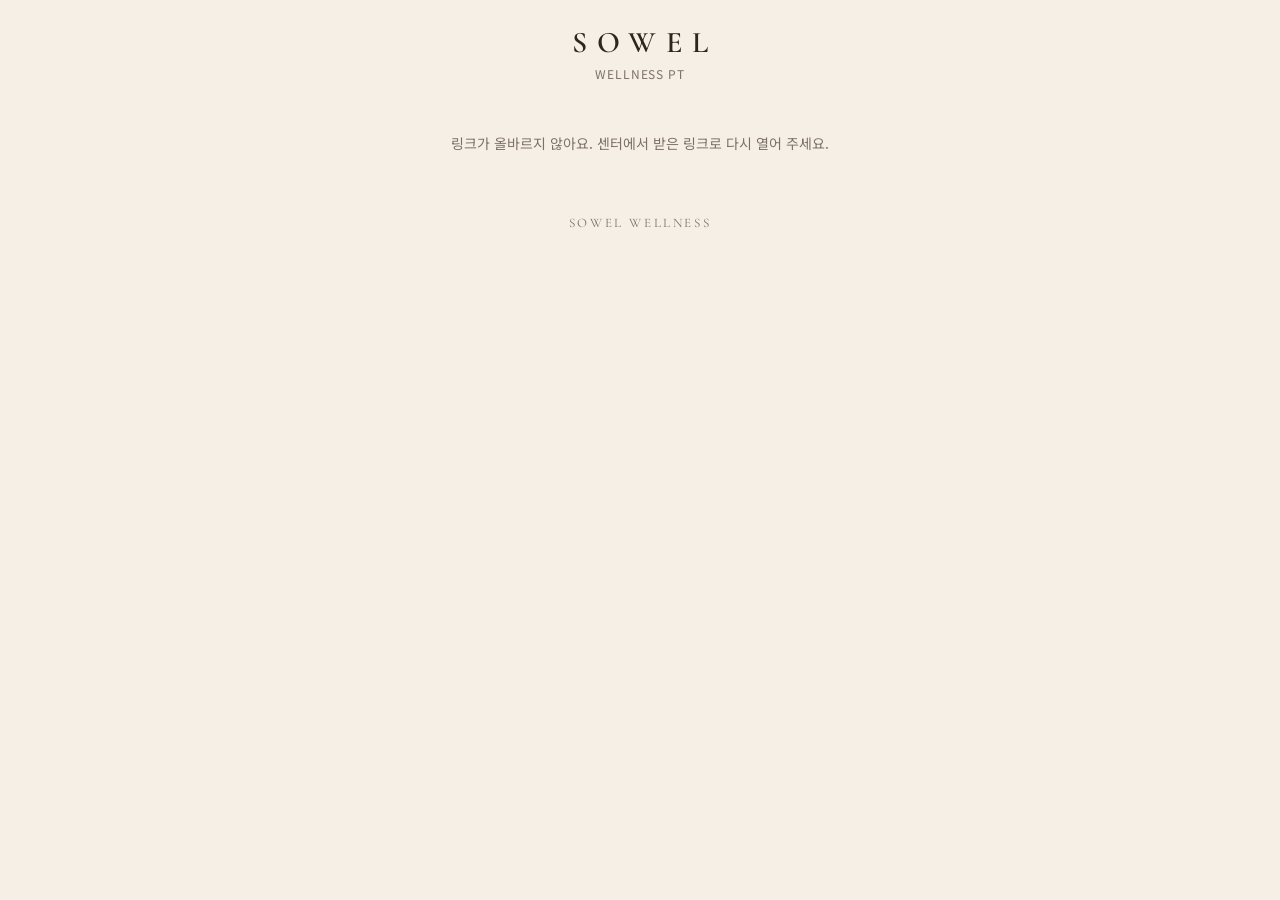
==== member.html @ 84bacce5 "Add files via upload" ====
<!doctype html>
<html lang="ko">
<head>
<meta charset="utf-8">
<meta name="viewport" content="width=device-width,initial-scale=1,viewport-fit=cover">
<meta name="theme-color" content="#F5EFE6">
<meta name="sowel-version" content="0.12.0">
<meta name="robots" content="noindex,nofollow">
<title>나의 수업일지 · SOWEL</title>
<link rel="preconnect" href="https://fonts.googleapis.com">
<link href="https://fonts.googleapis.com/css2?family=Cormorant+Garamond:wght@500;600&family=Noto+Sans+KR:wght@400;500;700&display=swap" rel="stylesheet">
<script src="config.js"></script>
<script>
/* ───── 자동 업데이트: 올라온 파일의 버전이 다르면 같은 주소로 새로 열기 ───── */
var SOWEL_UPD = (function () {
  var me = (document.querySelector('meta[name="sowel-version"]') || {}).content || '';
  function fresh() {
    return fetch(location.pathname + '?check=' + Date.now(), { cache: 'no-store' })
      .then(function (r) { return r.ok ? r.text() : ''; })
      .then(function (t) { var m = /name="sowel-version" content="([^"]+)"/.exec(t); return m ? m[1] : ''; })
      .catch(function () { return ''; });
  }
  function reloadTo(v) {
    var u = new URL(location.href);
    if (u.searchParams.get('u') === v) return false;   // 이미 시도함 → 반복 방지
    u.searchParams.set('u', v);
    u.searchParams.delete('v');
    location.replace(u.toString());
    return true;
  }
  /** busy(): 지금 바꾸면 안 되는 상황이면 true → onWait(v) 호출 */
  function watch(busy, onWait) {
    var last = 0;
    function check() {
      if (Date.now() - last < 60000) return;
      last = Date.now();
      fresh().then(function (v) {
        if (!v || v === me) return;
        if (busy && busy()) { if (onWait) onWait(v); return; }
        reloadTo(v);
      });
    }
    check();
    document.addEventListener('visibilitychange', function () { if (document.visibilityState === 'visible') check(); });
    window.addEventListener('focus', check);
  }
  return { version: me, watch: watch, reloadTo: reloadTo };
})();
</script>
<style>
  :root{
    --brown:#2C2620; --terra:#E8601A; --cream:#F5EFE6; --card:#FFFDF9;
    --line:#E6DCCD; --muted:#7D7166; --soft:#EFE6D8;
  }
  *{box-sizing:border-box}
  html,body{margin:0}
  body{background:var(--cream);color:var(--brown);font-family:'Noto Sans KR',system-ui,-apple-system,sans-serif;
       -webkit-font-smoothing:antialiased;line-height:1.65}
  .wrap{max-width:560px;margin:0 auto;padding:28px 16px 56px}
  .brand{text-align:center}
  .mark{font-family:'Cormorant Garamond',serif;font-weight:600;font-size:30px;letter-spacing:.32em;padding-left:.32em;line-height:1}
  .center{font-size:12px;color:var(--muted);letter-spacing:.08em;margin-top:6px}
  .hero{margin-top:28px;padding:22px 20px;border-radius:20px;background:var(--brown);color:var(--cream)}
  .eyebrow{font-family:'Cormorant Garamond',serif;font-size:14px;letter-spacing:.24em;color:#E9B48F;margin:0}
  .hero h1{font-size:22px;margin:6px 0 0;font-weight:700;letter-spacing:-.3px}
  .stats{display:flex;flex-wrap:wrap;gap:12px 18px;margin-top:16px}
  .stat span{display:block;font-size:12px;color:#CBBFB0;margin-bottom:2px}
  .stat b{display:block;font-size:22px;font-weight:700;color:#fff;line-height:1.2}
  #validStat b{font-size:16px;line-height:1.5}
  #validStat b small{font-size:13px;font-weight:700;margin-left:2px}
  .state{white-space:pre-line;text-align:center;color:var(--muted);font-size:14px;padding:48px 8px}
  .spin{display:inline-block;width:16px;height:16px;border:2px solid var(--line);border-top-color:var(--terra);
        border-radius:50%;animation:sp .8s linear infinite;vertical-align:-3px;margin-right:8px}
  @keyframes sp{to{transform:rotate(360deg)}}
  .sec{font-size:13px;font-weight:700;color:var(--muted);margin:28px 4px 10px;letter-spacing:.02em}
  .card{background:var(--card);border:1px solid var(--line);border-radius:16px;margin-top:10px;overflow:hidden}
  .card.latest{border-color:var(--terra);box-shadow:0 6px 20px rgba(44,38,32,.06)}
  .head{display:flex;align-items:center;justify-content:space-between;gap:10px;padding:14px 16px}
  .date{font-weight:700;font-size:16px}
  .new{font-size:11px;font-weight:700;color:#fff;background:var(--terra);border-radius:99px;padding:2px 8px;margin-left:6px;vertical-align:2px}
  .chip{font-size:12px;color:var(--muted);background:var(--soft);border-radius:99px;padding:3px 10px;white-space:nowrap}
  .body{padding:0 16px 16px;white-space:pre-wrap;word-break:keep-all;overflow-wrap:anywhere;font-size:15px}
  .latest .body{border-top:1px solid var(--soft);padding-top:14px}
  details.card>summary{list-style:none;cursor:pointer}
  details.card>summary::-webkit-details-marker{display:none}
  details.card .head{padding-bottom:4px}
  .preview{padding:0 16px 14px;font-size:13px;color:var(--muted);white-space:nowrap;overflow:hidden;text-overflow:ellipsis}
  details[open] .preview{display:none}
  details[open] .body{border-top:1px solid var(--soft);padding-top:14px}
  .tip{text-align:center;font-size:12px;color:var(--muted);margin-top:32px}
  .foot{text-align:center;font-family:'Cormorant Garamond',serif;letter-spacing:.2em;font-size:13px;color:var(--muted);margin-top:10px}
  .hidden{display:none !important}
  /* 다음 수업 */
  .next{margin-top:12px;background:var(--card);border:1px solid var(--line);border-radius:18px;padding:16px 18px;display:flex;gap:14px;align-items:center}
  .dday{flex:0 0 auto;width:64px;height:64px;border-radius:16px;background:var(--terra);color:#fff;display:flex;flex-direction:column;align-items:center;justify-content:center;line-height:1.1}
  .dday b{font-size:20px}
  .dday span{font-size:11px;opacity:.9}
  .next .info{min-width:0}
  .next .lbl{font-size:12px;color:var(--muted);font-weight:500}
  .next .when{font-size:18px;font-weight:700;letter-spacing:-.2px}
  .next .who2{font-size:13px;color:var(--muted)}
  .next .more{font-size:12px;color:var(--muted);margin-top:4px}
  /* 부위별 기록 */
  .chips{display:flex;gap:6px;overflow-x:auto;padding:2px 2px 8px;-webkit-overflow-scrolling:touch;scrollbar-width:none}
  .chips::-webkit-scrollbar{display:none}
  .pchip{flex:0 0 auto;border:1px solid var(--line);background:var(--card);color:var(--brown);border-radius:99px;padding:7px 13px;font:inherit;font-size:14px;cursor:pointer}
  .pchip b{font-weight:700;margin-left:4px;color:var(--terra)}
  .pchip.on{background:var(--brown);border-color:var(--brown);color:#fff}
  .pchip.on b{color:#E9B48F}
  .exlist{background:var(--card);border:1px solid var(--line);border-radius:16px;overflow:hidden}
  .ex{border-top:1px solid var(--soft)}
  .ex:first-child{border-top:0}
  .ex>summary{list-style:none;cursor:pointer;padding:12px 16px;display:flex;gap:10px;align-items:baseline}
  .ex>summary::-webkit-details-marker{display:none}
  .ex .nm{font-weight:700;font-size:15px;flex:1;min-width:0}
  .ex .ct{font-size:12px;color:var(--muted);white-space:nowrap}
  .ex .last{display:block;font-size:13px;color:var(--muted);font-weight:400;margin-top:2px}
  .ex .tag{font-size:11px;color:var(--muted);background:var(--soft);border-radius:99px;padding:1px 7px;margin-left:6px;font-weight:500;vertical-align:1px}
  .hist{padding:0 16px 12px;font-size:13px}
  .hist div{display:flex;gap:10px;padding:3px 0;border-top:1px dashed var(--soft)}
  .hist div:first-child{border-top:0}
  .hist span:first-child{color:var(--muted);flex:0 0 auto;width:62px}
  .stat.low b{color:#FF7A6E}
  .leftnote{margin-top:12px;font-size:14px;font-weight:700;color:#FF7A6E;white-space:pre-line;border-top:1px solid rgba(255,255,255,.12);padding-top:10px}
  .leftnote p{margin:0}
  .leftnote p+p{margin-top:8px}
  /* 숙제 */
  .hw{background:var(--card);border:1px solid var(--line);border-radius:18px;padding:14px 16px 6px}
  .hw .sub2{font-size:12px;color:var(--muted);margin:0 0 6px}
  .hwi{display:flex;gap:12px;align-items:center;padding:10px 0;border-top:1px solid var(--soft)}
  .hwi:first-of-type{border-top:0}
  .hwi .tx{flex:1;min-width:0;font-size:15px;word-break:keep-all;overflow-wrap:anywhere}
  .dots{display:flex;gap:4px;margin-top:6px;flex-wrap:wrap}
  .dot{width:16px;height:16px;border-radius:50%;border:1.5px solid var(--line);background:transparent;font-size:9px;line-height:13px;text-align:center;color:var(--muted)}
  .dot.on{background:var(--terra);border-color:var(--terra);color:#fff}
  .dot.today{border-color:var(--brown)}
  .hwbtn{flex:0 0 auto;border:1.5px solid var(--terra);background:transparent;color:var(--terra);border-radius:99px;padding:8px 12px;font:inherit;font-size:13px;font-weight:700;cursor:pointer;min-height:40px}
  .hwbtn.on{background:var(--terra);color:#fff}
  .hwbtn:disabled{opacity:.6}
  .hwmsg{font-size:12px;color:#B3261E;min-height:0;padding-bottom:6px}
  /* 무게 변화 */
  .wbox{background:var(--card);border:1px solid var(--line);border-radius:16px;padding:12px 12px 8px;position:relative}
  .wsum{font-size:13px;color:var(--muted);margin:2px 4px 6px}
  .wsum b{color:var(--brown)}
  .wbox svg{display:block;width:100%;height:auto;overflow:visible}
  .wtip{position:absolute;pointer-events:none;background:var(--brown);color:#fff;font-size:12px;border-radius:8px;padding:4px 8px;white-space:nowrap;transform:translate(-50%,-120%)}
</style>
</head>
<body>
<main class="wrap">
  <div class="brand">
    <div class="mark">SOWEL</div>
    <div class="center" id="center">WELLNESS PT</div>
  </div>

  <section class="hero hidden" id="hero">
    <p class="eyebrow">MY SESSION LOG</p>
    <h1 id="title">나의 수업일지</h1>
    <div class="stats">
      <div class="stat"><span>기록된 수업</span><b id="count">0</b></div>
      <div class="stat"><span>첫 기록</span><b id="since">-</b></div>
      <div class="stat hidden" id="trainerStat"><span>담당 선생님</span><b id="trainer">-</b></div>
      <div class="stat hidden" id="leftStat"><span id="leftLbl">남은 수업</span><b id="left">-</b></div>
      <div class="stat hidden" id="validStat"><span>유효기간</span><b id="valid">-</b></div>
    </div>
    <div class="leftnote hidden" id="leftNote"></div>
  </section>

  <section class="next hidden" id="next">
    <div class="dday" id="dday"><b>D-1</b><span>다음 수업</span></div>
    <div class="info">
      <div class="lbl">다음 수업</div>
      <div class="when" id="nextWhen"></div>
      <div class="who2" id="nextWho"></div>
      <div class="more" id="nextMore"></div>
    </div>
  </section>

  <div id="hwWrap" class="hidden"><div class="sec">이번 숙제</div><section class="hw" id="hwBox"></section></div>

  <div class="state" id="state"><span class="spin"></span>수업일지를 불러오는 중이에요…</div>
  <div id="list"></div>

  <p class="tip hidden" id="tip">이 페이지를 홈 화면에 추가해 두면 앱처럼 바로 열 수 있어요.</p>
  <div class="foot">SOWEL WELLNESS</div>
</main>

<script>
(function () {
  var $ = function (id) { return document.getElementById(id); };
  var DAYS = ['일', '월', '화', '수', '목', '금', '토'];

  function parseDate(s) {
    var m = /^(\d{4})-(\d{2})-(\d{2})/.exec(s || '');
    return m ? new Date(+m[1], +m[2] - 1, +m[3]) : null;
  }
  function label(s) {
    var d = parseDate(s);
    return d ? (d.getMonth() + 1) + '월 ' + d.getDate() + '일 (' + DAYS[d.getDay()] + ')' : (s || '');
  }
  function shortDate(s) {
    var d = parseDate(s);
    return d ? String(d.getFullYear()).slice(2) + '.' + (d.getMonth() + 1) + '.' + d.getDate() : '-';
  }
  /** 저장된 일지 첫 줄(📋 오늘의 수업일지 · 날짜)은 카드 머리에 있으니 뺌 */
  function bodyText(t) {
    var lines = String(t || '').split('\n');
    if (lines[0] && lines[0].indexOf('📋') === 0) lines.shift();
    while (lines.length && !lines[0].trim()) lines.shift();
    return lines.join('\n');
  }
  function preview(t) {
    var lines = bodyText(t).split('\n');
    var ex = lines.filter(function (l) { return /^- /.test(l); }).map(function (l) { return l.slice(2).split(/\s\d/)[0]; });
    if (ex.length) return ex.slice(0, 4).join(' · ') + (ex.length > 4 ? ' 외 ' + (ex.length - 4) + '개' : '');
    for (var i = 0; i < lines.length; i++) if (lines[i].trim() && !/^[💪👍🏠➡📝🌿]/u.test(lines[i])) return lines[i];
    return '';
  }
  function el(tag, cls, text) {
    var e = document.createElement(tag);
    if (cls) e.className = cls;
    if (text !== undefined) e.textContent = text;
    return e;
  }
  function head(log, isNew) {
    var h = el('div', 'head');
    var d = el('div', 'date', label(log.date));
    if (isNew) d.appendChild(el('span', 'new', 'NEW'));
    h.appendChild(d);
    if (log.trainer) h.appendChild(el('span', 'chip', log.trainer + ' 선생님'));
    return h;
  }
  // ───── 다음 수업 ─────
  function hm(d) {
    var h = d.getHours(), m = d.getMinutes();
    return (h < 12 ? '오전 ' : '오후 ') + ((h % 12) || 12) + ':' + ('0' + m).slice(-2);
  }
  function md(d) { return (d.getMonth() + 1) + '월 ' + d.getDate() + '일 (' + DAYS[d.getDay()] + ')'; }
  /** 일정 탭 형식 {date:'2026-11-03', start:'19:00', min:50} → 시작·끝 시각 */
  function toTimes(n) {
    var d = parseDate(n.date); if (!d) return null;
    var p = String(n.start || '').split(':');
    var a = new Date(d.getFullYear(), d.getMonth(), d.getDate(), +p[0] || 0, +p[1] || 0);
    return { a: a, z: new Date(a.getTime() + (Number(n.min) || 60) * 60000), trainer: n.trainer };
  }
  function renderNext(next) {
    next = (next || []).map(toTimes).filter(function (n) { return n && n.z.getTime() > Date.now(); });
    if (!next.length) return;
    var a = next[0].a, z = next[0].z;
    var today = new Date(); today.setHours(0, 0, 0, 0);
    var day0 = new Date(a); day0.setHours(0, 0, 0, 0);
    var diff = Math.round((day0 - today) / 86400000);
    $('dday').innerHTML = '';
    $('dday').appendChild(el('b', '', diff <= 0 ? '오늘' : diff === 1 ? '내일' : 'D-' + diff));
    $('dday').appendChild(el('span', '', a.getHours() < 12 ? '오전' : '오후'));
    $('nextWhen').textContent = md(a) + ' ' + hm(a) + ' – ' + hm(z).replace(/^오[전후] /, '');
    $('nextWho').textContent = next[0].trainer ? next[0].trainer + ' 선생님' : '';
    $('nextMore').textContent = next.length > 1 ? '그다음: ' + next.slice(1).map(function (n) {
      var d = n.a; return (d.getMonth() + 1) + '/' + d.getDate() + '(' + DAYS[d.getDay()] + ') ' + hm(d);
    }).join(' · ') : '';
    $('next').classList.remove('hidden');
  }

  // ───── 부위별 운동 기록 ─────
  var PARTS = ['하체', '가슴', '등', '어깨', '팔', '코어', '전신', '유산소', '가동성·스트레칭', '기타'];
  /** 예전 일지(부위 정보 없음)는 운동 이름으로 부위 추정 */
  var GUESS = [
    ['하체', /레그\s?컬|레그\s?익스텐션|햄스트링\s?컬|노르딕|힙\s?쓰러스트|힙\s?어브덕|힙\s?어덕/],
    ['가동성·스트레칭', /스트레칭|오픈북|폼\s?롤|가동성|모빌리티|요가|캣\s?카우|월\s?슬라이드|90.?90|흉추|햄스트링\s?스트레칭/],
    ['유산소', /러닝|런닝|트레드밀|사이클|자전거|로잉|일립티컬|스텝밀|줄넘기|걷기|인터벌/],
    ['코어', /플랭크|데드\s?버그|크런치|버드\s?독|싯업|레그\s?레이즈|할로우|팔로프|러시안|복근|코어|사이드\s?브릿지/],
    ['전신', /버피|스윙|클린|스내치|스러스터|터키시|파머스|캐리|마운틴\s?클라이머/],
    ['어깨', /숄더|레터럴|프론트\s?레이즈|페이스\s?풀|밀리터리|오버헤드\s?프레스|아놀드|리어\s?델트/],
    ['팔', /컬|트라이셉|삼두|이두|킥백|딥스|해머/],
    ['가슴', /벤치|푸시\s?업|푸쉬\s?업|체스트|플라이|펙덱|가슴/],
    ['등', /풀\s?업|친\s?업|랫\s?풀|로우|풀\s?다운|백\s?익스텐션|등/],
    ['하체', /스쿼트|런지|데드|힙|브릿지|레그|카프|스텝\s?업|굿모닝|글루트|하체|스플릿|쓰러스트|와이드|고블릿|박스\s?점프/]
  ];
  function guessPart(name) {
    for (var i = 0; i < GUESS.length; i++) if (GUESS[i][1].test(name)) return GUESS[i][0];
    return '기타';
  }
  /** 일지 글의 '💪 오늘 한 운동'에서 운동 줄을 뽑음 ([부위] 묶음이 있으면 그대로 씀) */
  function exFromText(t) {
    var out = [], inEx = false, part = '';
    String(t || '').split('\n').forEach(function (l) {
      l = l.trim();
      if (/^💪/u.test(l)) { inEx = true; return; }
      if (!inEx) return;
      if (/^[👍🏠➡📝🌿]/u.test(l)) { inEx = false; return; }
      var hd = /^\[(.+)\]$/.exec(l);
      if (hd) { part = PARTS.indexOf(hd[1]) >= 0 ? hd[1] : ''; return; }
      if (!/^- /.test(l)) return;
      l = l.slice(2).trim();
      var m = /^(.*?)\s+((?:\d|약|맨몸|양쪽|한쪽|좌우).*)$/.exec(l);
      var n = (m ? m[1] : l).trim(), d = m ? m[2].trim() : '';
      if (n) out.push({ n: n, d: d, p: part || guessPart(n) });
    });
    return out;
  }
  function buildParts(logs) {
    var parts = {};
    logs.slice().reverse().forEach(function (log) {          // 오래된 것부터
      var ex = (log.ex && log.ex.length) ? log.ex : exFromText(log.text);
      ex.forEach(function (e) {
        var p = PARTS.indexOf(e.p) >= 0 ? e.p : '기타';
        var key = String(e.n).replace(/\s+/g, '');
        var P = parts[p] || (parts[p] = { name: p, items: {}, count: 0 });
        var it = P.items[key] || (P.items[key] = { name: e.n, hist: [] });
        it.name = e.n;
        it.hist.unshift({ date: log.date, d: e.d || '' });   // 최신이 앞
        P.count++;
      });
    });
    return Object.keys(parts).map(function (k) {
      var P = parts[k];
      P.list = Object.keys(P.items).map(function (x) { return P.items[x]; })
        .sort(function (a, b) { return a.hist[0].date < b.hist[0].date ? 1 : a.hist[0].date > b.hist[0].date ? -1 : b.hist.length - a.hist.length; });
      return P;
    }).sort(function (a, b) { return b.count - a.count || PARTS.indexOf(a.name) - PARTS.indexOf(b.name); });
  }
  function md2(s) { var d = parseDate(s); return d ? (d.getMonth() + 1) + '/' + d.getDate() : s; }
  function renderParts(container, logs) {
    var parts = buildParts(logs);
    if (!parts.length) return;
    container.appendChild(el('div', 'sec', '부위별 운동 기록'));
    var chips = el('div', 'chips'); container.appendChild(chips);
    var box = el('div', 'exlist'); container.appendChild(box);
    var total = parts.reduce(function (s2, P) { return s2 + P.list.length; }, 0);
    function show(sel) {
      Array.prototype.forEach.call(chips.children, function (c) { c.classList.toggle('on', c.dataset.p === sel); });
      box.innerHTML = '';
      var items = [];
      parts.forEach(function (P) { if (sel === '' || P.name === sel) P.list.forEach(function (it) { items.push({ it: it, part: P.name }); }); });
      if (sel === '') items.sort(function (a, b) { return a.it.hist[0].date < b.it.hist[0].date ? 1 : a.it.hist[0].date > b.it.hist[0].date ? -1 : 0; });
      items.forEach(function (x) {
        var it = x.it, row = el('details', 'ex');
        var sm = el('summary');
        var nm = el('div', 'nm', it.name);
        if (sel === '') nm.appendChild(el('span', 'tag', x.part));
        nm.appendChild(el('span', 'last', '최근 ' + md2(it.hist[0].date) + (it.hist[0].d ? ' · ' + it.hist[0].d : '')));
        sm.appendChild(nm);
        sm.appendChild(el('span', 'ct', it.hist.length + '회'));
        row.appendChild(sm);
        var h = el('div', 'hist');
        it.hist.slice(0, 10).forEach(function (r) {
          var line = el('div'); line.appendChild(el('span', '', md2(r.date))); line.appendChild(el('span', '', r.d || '기록 없음')); h.appendChild(line);
        });
        if (it.hist.length > 10) h.appendChild(el('div', '', '… 외 ' + (it.hist.length - 10) + '번'));
        row.appendChild(h);
        box.appendChild(row);
      });
    }
    var all = el('button', 'pchip', '전체'); all.dataset.p = ''; all.appendChild(el('b', '', String(total))); chips.appendChild(all);
    all.onclick = function () { show(''); };
    parts.forEach(function (P) {
      var c = el('button', 'pchip', P.name); c.dataset.p = P.name; c.appendChild(el('b', '', String(P.list.length)));
      c.onclick = function () { show(P.name); };
      chips.appendChild(c);
    });
    show(parts[0].name);
  }

  // ───── 남은 수업 ─────
  function addNote(text) {
    $('leftNote').appendChild(el('p', '', text));
    $('leftNote').classList.remove('hidden');
  }
  function renderLeft(ses) {
    if (!ses) return;
    var left = ses.left;
    $('left').textContent = left <= 0 ? '0회' : left + '회';
    $('leftLbl').textContent = ses.lastN ? '남은 수업 (' + ses.lastN + '회 중)' : '남은 수업';
    $('leftStat').classList.toggle('low', left <= 3);
    $('leftStat').classList.remove('hidden');
    if (left <= 3) {
      addNote(left <= 0 ? '등록한 수업을 모두 마쳤어요.\n이어서 하실 때는 담당 선생님께 말씀해 주세요.'
        : '남은 수업이 ' + left + '회예요.\n이어서 하실 계획이면 담당 선생님께 편하게 말씀해 주세요.');
    }
  }
  /** 유효기간: 2026.11.05까지 (D-4) */
  function renderValid(v) {
    if (!v || !v.until) return;
    var d = parseDate(v.until); if (!d) return;
    var today = new Date(); today.setHours(0, 0, 0, 0);
    var diff = Math.round((d - today) / 86400000);
    var ymd = d.getFullYear() + '.' + ('0' + (d.getMonth() + 1)).slice(-2) + '.' + ('0' + d.getDate()).slice(-2);
    var b = $('valid'); b.innerHTML = '';
    if (diff < 0) {
      b.textContent = ymd + ' 만료';
    } else {
      b.appendChild(document.createTextNode(ymd + '까지'));
      b.appendChild(el('small', '', '(' + (diff === 0 ? 'D-DAY' : 'D-' + diff) + ')'));
    }
    $('validStat').classList.toggle('low', diff <= 14);
    $('validStat').classList.remove('hidden');
    if (diff < 0) addNote('유효기간이 ' + ymd + '에 끝났어요.\n이어서 하실 때는 담당 선생님께 말씀해 주세요.');
    else if (diff <= 14) addNote('유효기간이 ' + ymd + '까지예요 (' + (diff === 0 ? '오늘까지' : 'D-' + diff) + ').\n남은 수업은 기간 안에 이용해 주세요.');
  }

  // ───── 숙제 체크 ─────
  var HW = null, hwBusy = false;
  function addDay(y, n) { var d = parseDate(y); d.setDate(d.getDate() + n); return d.getFullYear() + '-' + ('0' + (d.getMonth() + 1)).slice(-2) + '-' + ('0' + d.getDate()).slice(-2); }
  function renderHw(hw) {
    HW = hw;
    var box = $('hwBox');
    if (!hw || !hw.items || !hw.items.length) { $('hwWrap').classList.add('hidden'); return; }
    box.innerHTML = '';
    var d0 = parseDate(hw.date);
    box.appendChild(el('p', 'sub2', (d0 ? (d0.getMonth() + 1) + '월 ' + d0.getDate() + '일 수업 숙제예요. 한 날은 눌러서 체크해 주세요. 선생님도 같이 봐요.' : '')));
    var n = Math.min(hw.days, 7), first = addDay(hw.today, -(n - 1));
    hw.items.forEach(function (it, i) {
      var row = el('div', 'hwi'), left = el('div', 'tx');
      left.appendChild(document.createTextNode(it.t));
      var dots = el('div', 'dots');
      if (hw.days > 7) dots.appendChild(el('span', 'dot', '…')).style.border = '0';   // 그 전 날들은 줄임
      for (var k = 0; k < n; k++) {
        var y = addDay(first, k), dd = parseDate(y);
        var dot = el('span', 'dot' + (it.done.indexOf(y) >= 0 ? ' on' : '') + (y === hw.today ? ' today' : ''), String(dd.getDate()));
        dot.title = (dd.getMonth() + 1) + '/' + dd.getDate() + (it.done.indexOf(y) >= 0 ? ' 했어요' : '');
        dots.appendChild(dot);
      }
      left.appendChild(dots);
      row.appendChild(left);
      var on = it.done.indexOf(hw.today) >= 0;
      var b = el('button', 'hwbtn' + (on ? ' on' : ''), on ? '했어요 ✓' : '오늘 했어요');
      b.setAttribute('aria-pressed', on ? 'true' : 'false');
      b.onclick = function () { toggleHw(i, !on); };
      row.appendChild(b);
      box.appendChild(row);
    });
    box.appendChild(el('div', 'hwmsg', ''));
    $('hwWrap').classList.remove('hidden');
  }
  function toggleHw(i, on) {
    if (hwBusy || !HW) return;
    hwBusy = true;
    var prev = JSON.parse(JSON.stringify(HW));
    var it = HW.items[i];                                   // 누르는 즉시 표시
    if (on) { if (it.done.indexOf(HW.today) < 0) it.done.push(HW.today); }
    else it.done = it.done.filter(function (d) { return d !== HW.today; });
    renderHw(HW);
    fetch(API, { method: 'POST', headers: { 'Content-Type': 'text/plain;charset=utf-8' },
                 body: JSON.stringify({ action: 'hw', c: code, log: HW.log, i: i, on: on }) })
      .then(readJson)
      .then(function (j) {
        hwBusy = false;
        if (j.ok && j.hw) return renderHw(j.hw);
        renderHw(j.hw || prev);
        var m = $('hwBox').querySelector('.hwmsg'); if (m) m.textContent = j.error || '저장하지 못했어요. 다시 눌러 주세요.';
      })
      .catch(function () {
        hwBusy = false; renderHw(prev);
        var m = $('hwBox').querySelector('.hwmsg'); if (m) m.textContent = '인터넷 연결이 불안정해요. 잠시 후 다시 눌러 주세요.';
      });
  }

  // ───── 무게 변화 ─────
  function kgOf(d) {
    var m = String(d || '').match(/(\d+(?:\.\d+)?)\s*(?:kg|킬로|키로)/gi);
    if (!m) return null;
    return Math.max.apply(null, m.map(function (x) { return parseFloat(x); }));
  }
  function buildWeights(logs) {
    var by = {};
    logs.slice().reverse().forEach(function (log) {
      var ex = (log.ex && log.ex.length) ? log.ex : exFromText(log.text);
      ex.forEach(function (e, idx) {
        var kg = kgOf(e.d); if (kg === null || !(kg > 0)) return;
        var key = String(e.n).replace(/\s+/g, '');
        var it = by[key] || (by[key] = { name: e.n, pts: {} });
        it.name = e.n; it.order = idx;
        it.pts[log.date] = Math.max(it.pts[log.date] || 0, kg);
      });
    });
    return Object.keys(by).map(function (k) {
      var it = by[k];
      return { name: it.name, order: it.order, pts: Object.keys(it.pts).sort().map(function (d) { return { d: d, v: it.pts[d] }; }) };
    }).filter(function (x) { return x.pts.length >= 2; })
      .sort(function (a, b) {
        var la = a.pts[a.pts.length - 1].d, lb = b.pts[b.pts.length - 1].d;
        return b.pts.length - a.pts.length || (la < lb ? 1 : la > lb ? -1 : a.order - b.order);
      });
  }
  function fmtKg(v) { return (Math.round(v * 10) / 10) + 'kg'; }
  function niceStep(span) { var r = span / 3, p = Math.pow(10, Math.floor(Math.log10(r))), f = r / p; return (f <= 1 ? 1 : f <= 2 ? 2 : f <= 2.5 ? 2.5 : f <= 5 ? 5 : 10) * p; }
  function drawWeight(box, w) {
    var NS = 'http://www.w3.org/2000/svg';
    function sv(tag, at) { var e = document.createElementNS(NS, tag); for (var k in at) e.setAttribute(k, at[k]); return e; }
    box.innerHTML = '';
    var pts = w.pts.slice(-20), a = pts[0], z = pts[pts.length - 1];
    var diff = z.v - a.v;
    var sum = el('div', 'wsum');
    sum.innerHTML = '';
    sum.appendChild(document.createTextNode('처음 ' + fmtKg(a.v) + ' → 최근 '));
    sum.appendChild(el('b', '', fmtKg(z.v)));
    sum.appendChild(document.createTextNode((diff ? ' (' + (diff > 0 ? '+' : '') + fmtKg(diff) + ')' : ' (그대로)') + ' · ' + w.pts.length + '번 기록'));
    box.appendChild(sum);
    var W = 320, H = 160, L = 38, R = 16, T = 22, B = 24;
    var t0 = parseDate(a.d).getTime(), t1 = parseDate(z.d).getTime();
    var lo = Math.min.apply(null, pts.map(function (p) { return p.v; })), hi = Math.max.apply(null, pts.map(function (p) { return p.v; }));
    if (hi === lo) { lo -= 5; hi += 5; }
    var st = niceStep(hi - lo); lo = Math.floor(lo / st) * st; hi = Math.ceil(hi / st) * st;
    lo = Math.max(0, lo);
    function X(p) { return L + (t1 === t0 ? (W - L - R) / 2 : (parseDate(p.d).getTime() - t0) / (t1 - t0) * (W - L - R)); }
    function Y(v) { return T + (1 - (v - lo) / (hi - lo)) * (H - T - B); }
    var svg = sv('svg', { viewBox: '0 0 ' + W + ' ' + H, role: 'img', 'aria-label': w.name + ' 무게 변화: ' + pts.map(function (p) { return md2(p.d) + ' ' + fmtKg(p.v); }).join(', ') });
    for (var g = lo; g <= hi + 1e-9; g += st) {
      svg.appendChild(sv('line', { x1: L, x2: W - R, y1: Y(g), y2: Y(g), stroke: '#EFE6D8', 'stroke-width': 1 }));
      var tl = sv('text', { x: L - 6, y: Y(g) + 3.5, 'text-anchor': 'end', 'font-size': 10, fill: '#7D7166' }); tl.textContent = Math.round(g * 10) / 10; svg.appendChild(tl);
    }
    [a, z].forEach(function (p, i) {
      var xl = sv('text', { x: X(p), y: H - 6, 'text-anchor': i ? 'end' : 'start', 'font-size': 10, fill: '#7D7166' }); xl.textContent = md2(p.d); svg.appendChild(xl);
    });
    svg.appendChild(sv('polyline', { points: pts.map(function (p) { return X(p) + ',' + Y(p.v); }).join(' '), fill: 'none', stroke: '#E8601A', 'stroke-width': 2, 'stroke-linejoin': 'round', 'stroke-linecap': 'round' }));
    var tip = el('div', 'wtip hidden');
    pts.forEach(function (p, i) {
      svg.appendChild(sv('circle', { cx: X(p), cy: Y(p.v), r: 4, fill: '#E8601A', stroke: '#FFFDF9', 'stroke-width': 2 }));
      var hit = sv('circle', { cx: X(p), cy: Y(p.v), r: 14, fill: 'transparent' });
      hit.style.cursor = 'pointer';
      function show() {
        tip.textContent = md2(p.d) + ' · ' + fmtKg(p.v);
        var rc = svg.getBoundingClientRect(), k = rc.width / W;
        tip.style.left = (svg.getBoundingClientRect().left - box.getBoundingClientRect().left + X(p) * k) + 'px';
        tip.style.top = (svg.getBoundingClientRect().top - box.getBoundingClientRect().top + Y(p.v) * k) + 'px';
        tip.classList.remove('hidden');
      }
      hit.addEventListener('mouseenter', show); hit.addEventListener('click', show);
      hit.addEventListener('mouseleave', function () { tip.classList.add('hidden'); });
      svg.appendChild(hit);
    });
    var lv = sv('text', { x: X(z), y: Y(z.v) - 9, 'text-anchor': 'end', 'font-size': 11, 'font-weight': 700, fill: '#2C2620' }); lv.textContent = fmtKg(z.v); svg.appendChild(lv);
    box.appendChild(svg);
    box.appendChild(tip);
  }
  function renderWeights(container, logs) {
    var list = buildWeights(logs).slice(0, 10);
    if (!list.length) return;
    container.appendChild(el('div', 'sec', '무게 변화'));
    var chips = el('div', 'chips'); container.appendChild(chips);
    var box = el('div', 'wbox'); container.appendChild(box);
    function show(i) {
      Array.prototype.forEach.call(chips.children, function (c, k) { c.classList.toggle('on', k === i); });
      drawWeight(box, list[i]);
    }
    list.forEach(function (w, i) { var c = el('button', 'pchip', w.name); c.onclick = function () { show(i); }; chips.appendChild(c); });
    show(0);
  }

  function fail(msg) {
    $('state').textContent = msg;
  }

  SOWEL_UPD.watch(null, null);
  var code = (new URLSearchParams(location.search).get('c') || '').trim().toLowerCase();
  var API = window.SOWEL_API;
  if (!code) return fail('링크가 올바르지 않아요. 센터에서 받은 링크로 다시 열어 주세요.');
  if (!API || !/^https:\/\//.test(API)) return fail('아직 준비 중인 페이지예요. 센터에 문의해 주세요.');

  /** 응답을 JSON으로 읽고, 아니면 무엇이 왔는지 남김 */
  function readJson(r) {
    return r.text().then(function (t) {
      try { return JSON.parse(t); }
      catch (e) {
        var hint = /<title>([^<]*)/i.exec(t);
        throw new Error('응답 형식 오류 ' + r.status + (hint ? ' · ' + hint[1].trim() : '') + ' · ' + t.slice(0, 60).replace(/\s+/g, ' '));
      }
    });
  }
  function viaGet() {
    return fetch(API + '?action=member&c=' + encodeURIComponent(code)).then(readJson);
  }
  function viaPost() {
    return fetch(API, { method: 'POST', headers: { 'Content-Type': 'text/plain;charset=utf-8' },
                        body: JSON.stringify({ action: 'member', c: code }) }).then(readJson);
  }
  function load() {
    var why = [];
    return viaGet().then(function (j) {
      if (j && j.ok === false && /알 수 없는 요청/.test(j.error || '')) throw new Error(j.error);
      return j;
    }).catch(function (e) {
      why.push('GET: ' + (e && e.message || e));
      return viaPost().then(function (j) {
        if (j && j.ok === false && /알 수 없는 요청/.test(j.error || '')) throw new Error('시트 코드가 예전 버전이에요 (' + j.error + ')');
        return j;
      });
    }).catch(function (e) {
      why.push('POST: ' + (e && e.message || e));
      var err = new Error('load'); err.why = why; throw err;
    });
  }
  function showWhy(lines) {
    var d = el('div', '', lines.join('\n'));
    d.style.cssText = 'font-size:11px;color:#9A8E82;margin-top:12px;white-space:pre-wrap;word-break:break-all;text-align:left';
    $('state').appendChild(d);
  }

  load()
    .then(function (j) {
      try { render(j); }
      catch (e) { fail('화면을 그리다가 문제가 생겼어요. 센터에 이 화면을 보여 주세요.'); showWhy(['화면 오류: ' + (e && e.message || e)]); }
    })
    .catch(function (e) {
      fail('수업일지를 불러오지 못했어요. 잠시 후 다시 열어 주세요.');
      showWhy(e && e.why ? e.why : [String(e && e.message || e)]);
    });

  function render(j) {
      if (!j.ok) return fail(j.error || '수업일지를 불러오지 못했어요.');
      document.title = j.name + '님의 수업일지 · SOWEL';
      if (j.center) $('center').textContent = j.center;
      $('title').textContent = j.name + '님의 수업일지';
      $('count').textContent = j.count;
      if (j.trainer) { $('trainer').textContent = j.trainer; $('trainerStat').classList.remove('hidden'); }
      var logs = j.logs || [];
      $('since').textContent = logs.length ? shortDate(logs[logs.length - 1].date) : '-';
      $('hero').classList.remove('hidden');
      $('tip').classList.remove('hidden');
      renderNext(j.next);
      renderLeft(j.sessions);
      renderValid(j.valid);
      renderHw(j.hw);

      if (!logs.length) return fail('아직 기록된 수업일지가 없어요.\n첫 수업 후에 이곳에 쌓여요 🌿');
      $('state').classList.add('hidden');

      var list = $('list');
      var weekAgo = Date.now() - 3 * 86400000;
      var first = logs[0];
      list.appendChild(el('div', 'sec', '가장 최근 수업'));
      var c = el('article', 'card latest');
      var fd = parseDate(first.date);
      c.appendChild(head(first, fd && fd.getTime() >= weekAgo));
      c.appendChild(el('div', 'body', bodyText(first.text)));
      list.appendChild(c);

      renderWeights(list, logs);
      renderParts(list, logs);

      if (logs.length > 1) {
        list.appendChild(el('div', 'sec', '지난 수업 (' + (logs.length - 1) + ')'));
        logs.slice(1).forEach(function (log) {
          var d = el('details', 'card');
          var s = el('summary');
          s.appendChild(head(log, false));
          var pv = preview(log.text);
          if (pv) s.appendChild(el('div', 'preview', pv));
          d.appendChild(s);
          d.appendChild(el('div', 'body', bodyText(log.text)));
          list.appendChild(d);
        });
      }
  }
})();
</script>
</body>
</html>
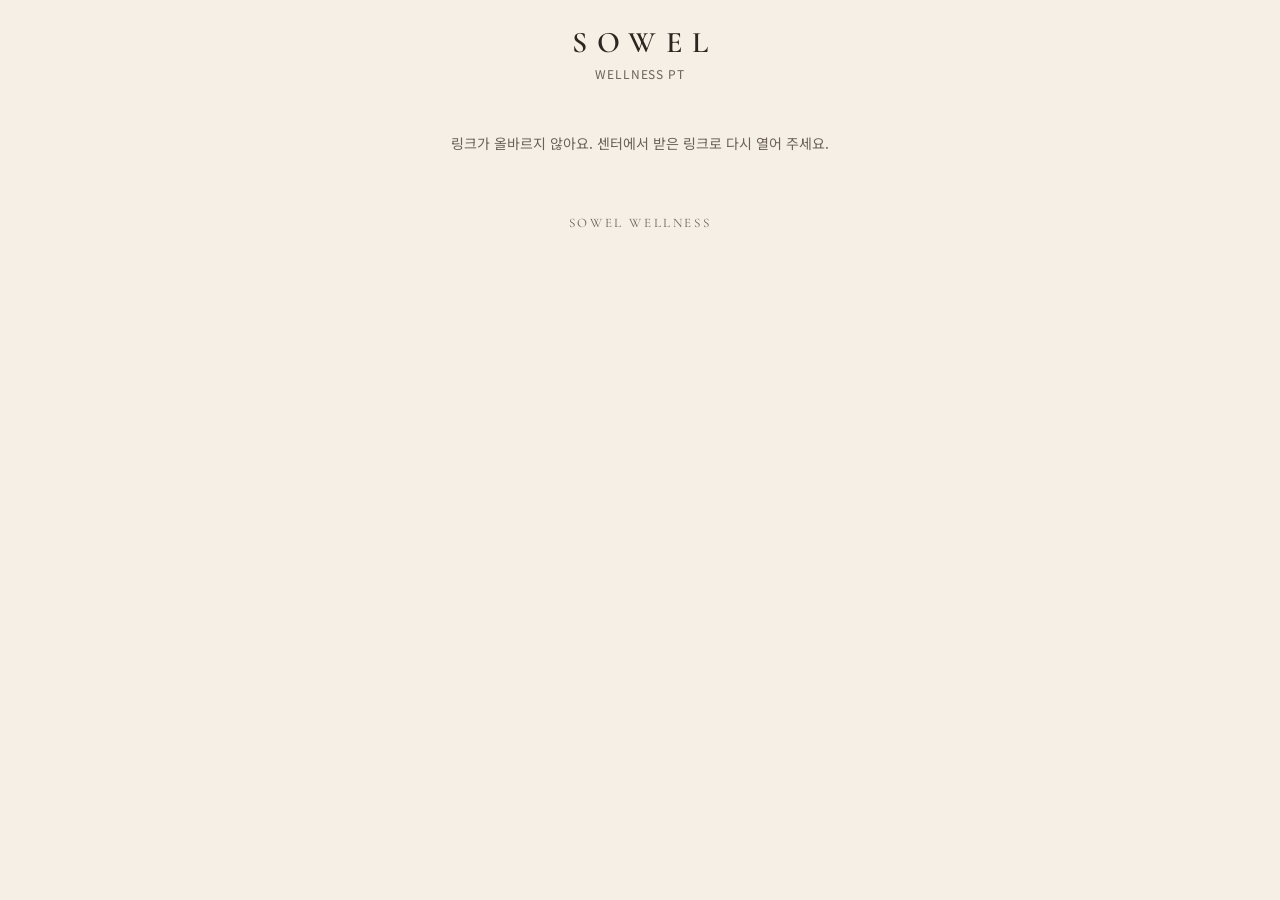
==== commit 10b3522e: "Add files via upload" ====
--- a/member.html
+++ b/member.html
@@ -4,9 +4,105 @@
 <meta charset="utf-8">
 <meta name="viewport" content="width=device-width,initial-scale=1,viewport-fit=cover">
 <meta name="theme-color" content="#F5EFE6">
-<meta name="sowel-version" content="0.12.0">
+<meta name="sowel-version" content="0.20.0">
 <meta name="robots" content="noindex,nofollow">
 <title>나의 수업일지 · SOWEL</title>
+<link rel="manifest" href="manifest-member.webmanifest">
+<link rel="apple-touch-icon" href="icon-member-180.png">
+<link rel="icon" type="image/png" sizes="192x192" href="icon-member-192.png">
+<meta name="apple-mobile-web-app-capable" content="yes">
+<meta name="mobile-web-app-capable" content="yes">
+<meta name="apple-mobile-web-app-title" content="소웰 웰니스">
+<meta name="apple-mobile-web-app-status-bar-style" content="default">
+<script>window.SOWEL_APP = 'member';</script>
+<script>
+/* ───── 푸시 알림 공통 (Firebase 메시징 — 누를 때만 불러옴) ───── */
+window.SOWEL_PUSH = (function () {
+  var FB = 'https://www.gstatic.com/firebasejs/10.14.1/', loading = null;
+  var ua = navigator.userAgent || '';
+  function standalone() { return (window.matchMedia && matchMedia('(display-mode: standalone)').matches) || navigator.standalone === true; }
+  function supported() { return 'serviceWorker' in navigator && 'PushManager' in window && 'Notification' in window; }
+  function iosNeedsInstall() { return /iPhone|iPad|iPod/i.test(ua) && !standalone(); }
+  function add(src) {
+    return new Promise(function (res, rej) {
+      var s = document.createElement('script'); s.src = src; s.async = true;
+      s.onload = res; s.onerror = function () { rej(new Error('알림 도구를 불러오지 못했어요. 인터넷을 확인해 주세요.')); };
+      document.head.appendChild(s);
+    });
+  }
+  function load() {
+    if (window.firebase && window.firebase.messaging) return Promise.resolve();
+    if (!loading) loading = add(FB + 'firebase-app-compat.js').then(function () { return add(FB + 'firebase-messaging-compat.js'); });
+    return loading;
+  }
+  /** 알림 토큰 받기. ask=true면 허용 창을 띄움(버튼을 누른 순간에만 불러야 함) */
+  function token(c, ask) {
+    if (!supported()) return Promise.reject(new Error(iosNeedsInstall() ? '아이폰은 홈 화면에 추가한 앱에서만 알림을 받을 수 있어요.' : '이 브라우저는 알림을 지원하지 않아요.'));
+    var perm = ask ? Notification.requestPermission() : Promise.resolve(Notification.permission);
+    return Promise.resolve(perm).then(function (p) {
+      if (p !== 'granted') {
+        if (!ask) return '';
+        throw new Error(p === 'denied' ? '알림이 꺼져 있어요. 폰 설정 → 알림에서 이 앱을 허용한 뒤 다시 눌러 주세요.' : '알림 허용을 눌러 주세요.');
+      }
+      return load().then(function () {
+        if (!window.firebase.apps.length) window.firebase.initializeApp(c.config);
+        return navigator.serviceWorker.register('sw.js');
+      }).then(function (reg) {
+        return navigator.serviceWorker.ready.then(function () {
+          return window.firebase.messaging().getToken({ vapidKey: c.vapid, serviceWorkerRegistration: reg });
+        });
+      });
+    });
+  }
+  function device() { return /iPhone/.test(ua) ? 'iPhone' : /iPad/.test(ua) ? 'iPad' : /Android/.test(ua) ? 'Android' : /Mac/.test(ua) ? 'Mac' : /Windows/.test(ua) ? 'Windows' : '기기'; }
+  function granted() { return 'Notification' in window && Notification.permission === 'granted'; }
+  return { supported: supported, iosNeedsInstall: iosNeedsInstall, token: token, device: device, granted: granted };
+})();
+</script>
+<script>
+/* ───── 앱처럼 쓰기: 홈 화면에 추가 안내 (이미 앱으로 열었으면 안 보임) ───── */
+(function () {
+  if ('serviceWorker' in navigator && !navigator.webdriver) navigator.serviceWorker.register('sw.js').catch(function () {});
+  var KEY = 'sj_install_hide_' + (window.SOWEL_APP || 'app');
+  var standalone = (window.matchMedia && matchMedia('(display-mode: standalone)').matches) || navigator.standalone === true;
+  var ua = navigator.userAgent || '';
+  var kakao = /KAKAOTALK/i.test(ua), ios = /iPhone|iPad|iPod/i.test(ua) || (/Macintosh/.test(ua) && 'ontouchend' in document);
+  var deferred = null;
+  window.addEventListener('beforeinstallprompt', function (e) { e.preventDefault(); deferred = e; show(); });
+  function hidden() { try { return localStorage.getItem(KEY) === '1'; } catch (e) { return false; } }
+  function show() {
+    var box = document.getElementById('installBox');
+    if (!box || standalone || hidden()) return;
+    var t = box.querySelector('.it'), b = box.querySelector('.ib');
+    b.classList.add('hidden');
+    if (kakao) {
+      t.textContent = '카카오톡 안에서는 앱으로 저장할 수 없어요. 옆 버튼으로 연 다음 홈 화면에 추가해 주세요.';
+      b.textContent = (ios ? 'Safari' : 'Chrome') + '로 열기'; b.classList.remove('hidden');
+      b.onclick = function () { location.href = 'kakaotalk://web/openExternal?url=' + encodeURIComponent(location.href); };
+    } else if (deferred) {
+      t.textContent = '홈 화면에 앱으로 설치하면 다음부터 아이콘을 눌러 바로 열 수 있어요.';
+      b.textContent = '앱으로 설치'; b.classList.remove('hidden');
+      b.onclick = function () { deferred.prompt(); deferred.userChoice.then(function () { deferred = null; box.classList.add('hidden'); }); };
+    } else if (ios) {
+      t.innerHTML = '';
+      t.appendChild(document.createTextNode('앱처럼 쓰려면 화면 아래 '));
+      var s = document.createElement('b'); s.textContent = '공유 버튼(□↑)'; t.appendChild(s);
+      t.appendChild(document.createTextNode(' → '));
+      var s2 = document.createElement('b'); s2.textContent = '홈 화면에 추가'; t.appendChild(s2);
+      t.appendChild(document.createTextNode('를 눌러 주세요.'));
+    } else if (/Android/i.test(ua)) {
+      t.textContent = '브라우저 메뉴(⋮)에서 "홈 화면에 추가" 또는 "앱 설치"를 누르면 앱처럼 쓸 수 있어요.';
+    } else return;                                      // 컴퓨터에서는 안내 안 함
+    box.classList.remove('hidden');
+  }
+  document.addEventListener('DOMContentLoaded', function () {
+    var box = document.getElementById('installBox'); if (!box) return;
+    box.querySelector('.ix').onclick = function () { box.classList.add('hidden'); try { localStorage.setItem(KEY, '1'); } catch (e) {} };
+    show();
+  });
+})();
+</script>
+
 <link rel="preconnect" href="https://fonts.googleapis.com">
 <link href="https://fonts.googleapis.com/css2?family=Cormorant+Garamond:wght@500;600&family=Noto+Sans+KR:wght@400;500;700&display=swap" rel="stylesheet">
 <script src="config.js"></script>
@@ -49,23 +145,23 @@
 </script>
 <style>
   :root{
-    --brown:#2C2620; --terra:#E8601A; --cream:#F5EFE6; --card:#FFFDF9;
-    --line:#E6DCCD; --muted:#7D7166; --soft:#EFE6D8;
+    --c-ink:#2C2620; --c-bg:#F5EFE6; --c-accent:#E8601A; --c-accent-strong:#C24E10; --c-accent-tint:#FDF1E8; --c-accent-tint-2:#FBE3D3; --c-surface:#FFFDF9; --c-surface-2:#FBF7F1; --c-sunken:#EFE6D8; --c-field:#FFFFFF; --c-line:#E6DCCD; --c-muted:#6B6157; --c-faint:#9A8E82; --c-on-accent:#FFFFFF; --c-ok:#3F7D4E;  --c-ok-tint:#E8F1E4;  --c-ok-ink:#3F6B35; --c-err:#B3261E; --c-warn-tint:#FFF4E5;  --c-warn-line:#F3C98B; --c-low-tint:#FFF0E0;   --c-low-ink:#B5520F; --c-hero-sub:#CBBFB0;  --c-hero-accent:#E9B48F;  --c-hero-alert:#FF7A6E; --c-stripe-a:#E9E2D8;  --c-stripe-b:#F3EEE7; --c-staff-1:#E8601A; --c-staff-2:#3F7D9E; --c-staff-3:#5E8C4A; --c-staff-4:#8E5BC9; --c-staff-5:#C2457A; --c-staff-6:#B08800; --c-staff-7:#2E8B8B; --c-staff-8:#7A6A58; --r-sm:8px; --r-md:12px; --r-lg:16px; --r-xl:20px; --r-pill:999px; --shadow-1:0 1px 3px rgba(44,38,32,.12); --shadow-2:0 6px 20px rgba(44,38,32,.08); --tap:44px; --font-body:'Noto Sans KR',system-ui,-apple-system,sans-serif; --font-brand:'Cormorant Garamond',serif;
+    --brown:var(--c-ink); --terra:var(--c-accent-strong); --terra-d:var(--c-accent-strong); --cream:var(--c-bg); --card:var(--c-surface); --line:var(--c-line); --muted:var(--c-muted); --ok:var(--c-ok); --err:var(--c-err); --soft:var(--c-sunken);
   }
   *{box-sizing:border-box}
   html,body{margin:0}
-  body{background:var(--cream);color:var(--brown);font-family:'Noto Sans KR',system-ui,-apple-system,sans-serif;
+  body{background:var(--cream);color:var(--brown);font-family:var(--font-body);
        -webkit-font-smoothing:antialiased;line-height:1.65}
   .wrap{max-width:560px;margin:0 auto;padding:28px 16px 56px}
   .brand{text-align:center}
-  .mark{font-family:'Cormorant Garamond',serif;font-weight:600;font-size:30px;letter-spacing:.32em;padding-left:.32em;line-height:1}
+  .mark{font-family:var(--font-brand);font-weight:600;font-size:30px;letter-spacing:.32em;padding-left:.32em;line-height:1}
   .center{font-size:12px;color:var(--muted);letter-spacing:.08em;margin-top:6px}
-  .hero{margin-top:28px;padding:22px 20px;border-radius:20px;background:var(--brown);color:var(--cream)}
-  .eyebrow{font-family:'Cormorant Garamond',serif;font-size:14px;letter-spacing:.24em;color:#E9B48F;margin:0}
+  .hero{margin-top:28px;padding:22px 20px;border-radius:var(--r-xl);background:var(--brown);color:var(--cream)}
+  .eyebrow{font-family:var(--font-brand);font-size:14px;letter-spacing:.24em;color:var(--c-hero-accent);margin:0}
   .hero h1{font-size:22px;margin:6px 0 0;font-weight:700;letter-spacing:-.3px}
   .stats{display:flex;flex-wrap:wrap;gap:12px 18px;margin-top:16px}
-  .stat span{display:block;font-size:12px;color:#CBBFB0;margin-bottom:2px}
-  .stat b{display:block;font-size:22px;font-weight:700;color:#fff;line-height:1.2}
+  .stat span{display:block;font-size:12px;color:var(--c-hero-sub);margin-bottom:2px}
+  .stat b{display:block;font-size:22px;font-weight:700;color:var(--c-on-accent);line-height:1.2}
   #validStat b{font-size:16px;line-height:1.5}
   #validStat b small{font-size:13px;font-weight:700;margin-left:2px}
   .state{white-space:pre-line;text-align:center;color:var(--muted);font-size:14px;padding:48px 8px}
@@ -73,12 +169,12 @@
         border-radius:50%;animation:sp .8s linear infinite;vertical-align:-3px;margin-right:8px}
   @keyframes sp{to{transform:rotate(360deg)}}
   .sec{font-size:13px;font-weight:700;color:var(--muted);margin:28px 4px 10px;letter-spacing:.02em}
-  .card{background:var(--card);border:1px solid var(--line);border-radius:16px;margin-top:10px;overflow:hidden}
+  .card{background:var(--card);border:1px solid var(--line);border-radius:var(--r-lg);margin-top:10px;overflow:hidden}
   .card.latest{border-color:var(--terra);box-shadow:0 6px 20px rgba(44,38,32,.06)}
   .head{display:flex;align-items:center;justify-content:space-between;gap:10px;padding:14px 16px}
   .date{font-weight:700;font-size:16px}
-  .new{font-size:11px;font-weight:700;color:#fff;background:var(--terra);border-radius:99px;padding:2px 8px;margin-left:6px;vertical-align:2px}
-  .chip{font-size:12px;color:var(--muted);background:var(--soft);border-radius:99px;padding:3px 10px;white-space:nowrap}
+  .new{font-size:12px;font-weight:700;color:var(--c-on-accent);background:var(--terra);border-radius:var(--r-pill);padding:2px 8px;margin-left:6px;vertical-align:2px}
+  .chip{font-size:12px;color:var(--muted);background:var(--soft);border-radius:var(--r-pill);padding:3px 10px;white-space:nowrap}
   .body{padding:0 16px 16px;white-space:pre-wrap;word-break:keep-all;overflow-wrap:anywhere;font-size:15px}
   .latest .body{border-top:1px solid var(--soft);padding-top:14px}
   details.card>summary{list-style:none;cursor:pointer}
@@ -88,13 +184,29 @@
   details[open] .preview{display:none}
   details[open] .body{border-top:1px solid var(--soft);padding-top:14px}
   .tip{text-align:center;font-size:12px;color:var(--muted);margin-top:32px}
-  .foot{text-align:center;font-family:'Cormorant Garamond',serif;letter-spacing:.2em;font-size:13px;color:var(--muted);margin-top:10px}
+  .foot{text-align:center;font-family:var(--font-brand);letter-spacing:.2em;font-size:13px;color:var(--muted);margin-top:10px}
   .hidden{display:none !important}
+  .pushcard{display:flex;gap:12px;align-items:center;background:var(--card);border:1px solid var(--line);border-radius:var(--r-xl);padding:14px 16px;margin-top:12px}
+  .pushcard .pi{font-size:22px;flex:0 0 auto}
+  .pushcard .pt{flex:1;min-width:0;font-size:14px;line-height:1.5}
+  .pushcard .pt b{display:block;font-size:15px}
+  .pushcard .pt span{color:var(--muted);font-size:12.5px}
+  .pushcard button{flex:0 0 auto;border:0;background:var(--terra);color:var(--c-on-accent);border-radius:var(--r-pill);padding:9px 14px;font:inherit;font-size:13px;font-weight:700;cursor:pointer;min-height:40px}
+  .pushcard button:disabled{opacity:.5}
+  .pushcard.on{padding:10px 16px}
+  .pushcard.on button{background:transparent;color:var(--muted);border:1px solid var(--line);font-weight:500}
+  .pushmsg{font-size:12px;color:var(--c-err);margin:6px 4px 0}
+  .installbox{display:flex;gap:10px;align-items:center;background:var(--c-surface);border:1px solid var(--line);border-radius:var(--r-lg);padding:10px 12px;margin:10px 0;font-size:13px;line-height:1.5}
+  .installbox img{width:36px;height:36px;border-radius:var(--r-sm);flex:0 0 auto}
+  .installbox .it{flex:1;min-width:0}
+  .installbox .ib{flex:0 0 auto;border:0;background:var(--terra);color:var(--c-on-accent);border-radius:var(--r-pill);padding:8px 12px;font:inherit;font-size:13px;font-weight:700;cursor:pointer;white-space:nowrap}
+  .installbox .ix{flex:0 0 auto;border:0;background:transparent;color:var(--muted);font-size:18px;line-height:1;cursor:pointer;padding:4px}
+
   /* 다음 수업 */
-  .next{margin-top:12px;background:var(--card);border:1px solid var(--line);border-radius:18px;padding:16px 18px;display:flex;gap:14px;align-items:center}
-  .dday{flex:0 0 auto;width:64px;height:64px;border-radius:16px;background:var(--terra);color:#fff;display:flex;flex-direction:column;align-items:center;justify-content:center;line-height:1.1}
+  .next{margin-top:12px;background:var(--card);border:1px solid var(--line);border-radius:var(--r-xl);padding:16px 18px;display:flex;gap:14px;align-items:center}
+  .dday{flex:0 0 auto;width:64px;height:64px;border-radius:var(--r-lg);background:var(--terra);color:var(--c-on-accent);display:flex;flex-direction:column;align-items:center;justify-content:center;line-height:1.1}
   .dday b{font-size:20px}
-  .dday span{font-size:11px;opacity:.9}
+  .dday span{font-size:12px;opacity:.9}
   .next .info{min-width:0}
   .next .lbl{font-size:12px;color:var(--muted);font-weight:500}
   .next .when{font-size:18px;font-weight:700;letter-spacing:-.2px}
@@ -103,11 +215,11 @@
   /* 부위별 기록 */
   .chips{display:flex;gap:6px;overflow-x:auto;padding:2px 2px 8px;-webkit-overflow-scrolling:touch;scrollbar-width:none}
   .chips::-webkit-scrollbar{display:none}
-  .pchip{flex:0 0 auto;border:1px solid var(--line);background:var(--card);color:var(--brown);border-radius:99px;padding:7px 13px;font:inherit;font-size:14px;cursor:pointer}
+  .pchip{flex:0 0 auto;border:1px solid var(--line);background:var(--card);color:var(--brown);border-radius:var(--r-pill);padding:7px 13px;font:inherit;font-size:14px;cursor:pointer}
   .pchip b{font-weight:700;margin-left:4px;color:var(--terra)}
-  .pchip.on{background:var(--brown);border-color:var(--brown);color:#fff}
-  .pchip.on b{color:#E9B48F}
-  .exlist{background:var(--card);border:1px solid var(--line);border-radius:16px;overflow:hidden}
+  .pchip.on{background:var(--brown);border-color:var(--brown);color:var(--c-on-accent)}
+  .pchip.on b{color:var(--c-hero-accent)}
+  .exlist{background:var(--card);border:1px solid var(--line);border-radius:var(--r-lg);overflow:hidden}
   .ex{border-top:1px solid var(--soft)}
   .ex:first-child{border-top:0}
   .ex>summary{list-style:none;cursor:pointer;padding:12px 16px;display:flex;gap:10px;align-items:baseline}
@@ -115,36 +227,146 @@
   .ex .nm{font-weight:700;font-size:15px;flex:1;min-width:0}
   .ex .ct{font-size:12px;color:var(--muted);white-space:nowrap}
   .ex .last{display:block;font-size:13px;color:var(--muted);font-weight:400;margin-top:2px}
-  .ex .tag{font-size:11px;color:var(--muted);background:var(--soft);border-radius:99px;padding:1px 7px;margin-left:6px;font-weight:500;vertical-align:1px}
+  .ex .tag{font-size:12px;color:var(--muted);background:var(--soft);border-radius:var(--r-pill);padding:1px 7px;margin-left:6px;font-weight:500;vertical-align:1px}
   .hist{padding:0 16px 12px;font-size:13px}
   .hist div{display:flex;gap:10px;padding:3px 0;border-top:1px dashed var(--soft)}
   .hist div:first-child{border-top:0}
   .hist span:first-child{color:var(--muted);flex:0 0 auto;width:62px}
-  .stat.low b{color:#FF7A6E}
-  .leftnote{margin-top:12px;font-size:14px;font-weight:700;color:#FF7A6E;white-space:pre-line;border-top:1px solid rgba(255,255,255,.12);padding-top:10px}
-  .leftnote p{margin:0}
-  .leftnote p+p{margin-top:8px}
+  .stat.low b{color:var(--c-hero-alert)}
   /* 숙제 */
-  .hw{background:var(--card);border:1px solid var(--line);border-radius:18px;padding:14px 16px 6px}
+  .hw{background:var(--card);border:1px solid var(--line);border-radius:var(--r-xl);padding:14px 16px 6px}
   .hw .sub2{font-size:12px;color:var(--muted);margin:0 0 6px}
   .hwi{display:flex;gap:12px;align-items:center;padding:10px 0;border-top:1px solid var(--soft)}
   .hwi:first-of-type{border-top:0}
   .hwi .tx{flex:1;min-width:0;font-size:15px;word-break:keep-all;overflow-wrap:anywhere}
   .dots{display:flex;gap:4px;margin-top:6px;flex-wrap:wrap}
   .dot{width:16px;height:16px;border-radius:50%;border:1.5px solid var(--line);background:transparent;font-size:9px;line-height:13px;text-align:center;color:var(--muted)}
-  .dot.on{background:var(--terra);border-color:var(--terra);color:#fff}
+  .dot.on{background:var(--terra);border-color:var(--terra);color:var(--c-on-accent)}
   .dot.today{border-color:var(--brown)}
-  .hwbtn{flex:0 0 auto;border:1.5px solid var(--terra);background:transparent;color:var(--terra);border-radius:99px;padding:8px 12px;font:inherit;font-size:13px;font-weight:700;cursor:pointer;min-height:40px}
-  .hwbtn.on{background:var(--terra);color:#fff}
+  .hwbtn{flex:0 0 auto;border:1.5px solid var(--terra);background:transparent;color:var(--terra);border-radius:var(--r-pill);padding:8px 12px;font:inherit;font-size:13px;font-weight:700;cursor:pointer;min-height:40px}
+  .hwbtn.on{background:var(--terra);color:var(--c-on-accent)}
   .hwbtn:disabled{opacity:.6}
-  .hwmsg{font-size:12px;color:#B3261E;min-height:0;padding-bottom:6px}
+  .hwmsg{font-size:12px;color:var(--c-err);min-height:0;padding-bottom:6px}
   /* 무게 변화 */
-  .wbox{background:var(--card);border:1px solid var(--line);border-radius:16px;padding:12px 12px 8px;position:relative}
+  .mtabs{position:sticky;top:0;z-index:5;display:flex;gap:6px;margin:16px -16px 0;padding:8px 16px;background:var(--cream)}
+  .mtabs .in{display:flex;gap:6px;flex:1;background:var(--soft);padding:4px;border-radius:var(--r-lg)}
+  .mtab{flex:1;border:0;background:transparent;font:inherit;font-size:15px;font-weight:500;color:var(--muted);padding:10px 0;border-radius:var(--r-md);cursor:pointer;white-space:nowrap}
+  .mtab.on{background:var(--card);color:var(--brown);font-weight:700;box-shadow:0 1px 3px rgba(44,38,32,.12)}
+  .mtab .bdg{display:inline-block;min-width:18px;height:18px;border-radius:var(--r-sm);background:var(--terra);color:var(--c-on-accent);font-size:12px;line-height:18px;margin-left:5px;padding:0 5px;vertical-align:1px;font-weight:700}
+  .nbanner{display:flex;align-items:center;gap:10px;width:100%;margin-top:12px;background:var(--card);border:1px solid var(--terra);border-radius:var(--r-lg);padding:11px 14px;font:inherit;font-size:14px;color:var(--brown);text-align:left;cursor:pointer}
+  .nbanner .t{flex:1;min-width:0;white-space:nowrap;overflow:hidden;text-overflow:ellipsis}
+  .nbanner .t b{color:var(--terra);margin-right:4px}
+  .nbanner .go{flex:0 0 auto;color:var(--terra);font-size:13px;font-weight:700}
+  .ntempty{padding:16px 0;font-size:14px;color:var(--muted);text-align:center}
+  .cmt{border-top:1px solid var(--soft);padding:12px 16px 14px;background:var(--c-surface-2)}
+  .reacts{display:flex;flex-wrap:wrap;gap:6px}
+  .rbtn{border:1px solid var(--line);background:var(--card);color:var(--brown);border-radius:var(--r-pill);padding:7px 12px;font:inherit;font-size:13px;cursor:pointer;min-height:36px}
+  .rbtn.on{background:var(--terra);border-color:var(--terra);color:var(--c-on-accent);font-weight:700}
+  .rbtn:disabled{opacity:.6}
+  .bubbles{display:flex;flex-direction:column;gap:8px;margin-top:10px}
+  .bub{max-width:85%;padding:8px 12px;border-radius:var(--r-lg);font-size:14px;line-height:1.55;white-space:pre-wrap;word-break:break-word}
+  .bub.me{align-self:flex-end;background:var(--c-accent-tint-2);border-bottom-right-radius:4px}
+  .bub.t{align-self:flex-start;background:var(--card);border:1px solid var(--line);border-bottom-left-radius:4px}
+  .bub .who{display:block;font-size:12px;font-weight:700;color:var(--terra);margin-bottom:2px}
+  .bub .at{display:block;font-size:12px;color:var(--muted);margin-top:2px}
+  .bub .del{background:none;border:0;padding:0;margin-left:6px;font:inherit;font-size:12px;color:var(--muted);text-decoration:underline;cursor:pointer}
+  .cin{display:flex;gap:8px;margin-top:10px;align-items:flex-end}
+  .cin textarea{flex:1;min-height:40px;max-height:120px;font:inherit;font-size:15px;color:var(--brown);background:var(--c-field);border:1px solid var(--line);border-radius:var(--r-md);padding:9px 12px;resize:none}
+  .cin textarea:focus{outline:2px solid var(--terra);outline-offset:-1px;border-color:transparent}
+  .cin button{flex:0 0 auto;border:0;background:var(--terra);color:var(--c-on-accent);border-radius:var(--r-md);padding:0 14px;height:42px;font:inherit;font-size:14px;font-weight:700;cursor:pointer}
+  .cin button:disabled{opacity:.5}
+  .cnote{font-size:12px;color:var(--muted);margin-top:6px}
+  .cmsg{font-size:12px;color:var(--c-err);margin-top:4px}
+  .cchip{font-size:12px;color:var(--muted);margin-left:6px;font-weight:500}
+  .cchip.new{color:var(--c-on-accent);background:var(--terra);border-radius:var(--r-pill);padding:1px 7px;font-weight:700}
+  .post{background:var(--card);border:1px solid var(--line);border-radius:var(--r-xl);margin-top:12px;overflow:hidden}
+  .post .ph{display:flex;align-items:center;gap:8px;padding:12px 16px 0;font-size:13px;color:var(--muted)}
+  .post .ph b{color:var(--brown);font-size:14px}
+  .post .ph .cat{font-size:12px;font-weight:700;color:var(--terra);border:1px solid var(--terra);border-radius:var(--r-pill);padding:1px 8px}
+  .post .ph .nw{font-size:12px;font-weight:700;color:var(--c-on-accent);background:var(--terra);border-radius:var(--r-pill);padding:1px 7px}
+  .post img{display:block;width:100%;max-height:420px;object-fit:cover;margin-top:10px;background:var(--soft)}
+  .post .pt{padding:10px 16px 0;font-size:15px;line-height:1.7;white-space:pre-wrap;word-break:break-word}
+  .post .pt.clip{max-height:6.8em;overflow:hidden;position:relative}
+  .post .pt.clip::after{content:'';position:absolute;left:0;right:0;bottom:0;height:1.7em;background:linear-gradient(rgba(255,253,249,0),var(--card))}
+  .ptitle{display:flex;align-items:center;gap:8px;width:100%;border:0;background:transparent;font:inherit;color:var(--brown);text-align:left;padding:6px 16px 14px;cursor:pointer}
+  .ptitle .tt{flex:1;min-width:0;font-size:16px;font-weight:700;line-height:1.45;word-break:break-word}
+  .ptitle .tm{flex:0 0 auto;font-size:12px;color:var(--muted);white-space:nowrap}
+  .ptitle .chev{flex:0 0 auto;color:var(--muted);transition:transform .15s}
+  .ptitle[aria-expanded=true] .chev{transform:rotate(180deg)}
+  .pbody{border-top:1px solid var(--soft)}
+  .pbody img{margin-top:0}
+  .post .pm{padding:2px 16px 0}
+  .post .pa{display:flex;gap:8px;padding:10px 16px 12px}
+  .post .pa button{border:1px solid var(--line);background:var(--card);color:var(--brown);border-radius:var(--r-pill);padding:7px 14px;font:inherit;font-size:14px;cursor:pointer;min-height:38px}
+  .post .pa button.on{border-color:var(--c-accent-strong);color:var(--c-accent-strong);font-weight:700;background:var(--c-accent-tint)}
+  .post .pc{border-top:1px solid var(--soft);padding:10px 16px 12px;background:var(--c-surface-2)}
+  .post .pc .ci{font-size:14px;line-height:1.55;padding:5px 0;word-break:break-word;white-space:pre-wrap}
+  .post .pc .ci b{font-size:13px;margin-right:6px}
+  .post .pc .ci b.t{color:var(--terra)}
+  .post .pc .ci small{color:var(--muted);font-size:12px;margin-left:6px}
+  .post .pc .ci .del{background:none;border:0;padding:0;margin-left:6px;font:inherit;font-size:12px;color:var(--muted);text-decoration:underline;cursor:pointer}
+  .cbanner{display:flex;align-items:center;gap:10px;width:100%;margin-top:12px;background:var(--card);border:1px solid var(--terra);border-radius:var(--r-lg);padding:11px 14px;font:inherit;font-size:14px;color:var(--brown);text-align:left;cursor:pointer}
+  .cbanner .t{flex:1;min-width:0}
+  .cbanner .t b{color:var(--terra);margin-right:4px}
+  .cbanner .go{flex:0 0 auto;color:var(--terra);font-size:13px;font-weight:700}
+  .attbox{background:var(--card);border:1px solid var(--line);border-radius:var(--r-xl);padding:6px 16px 12px}
+  .attrow{display:flex;align-items:center;gap:10px;padding:9px 0;border-bottom:1px solid var(--soft);font-size:15px}
+  .attrow .md{flex:0 0 28px;font-size:22px;text-align:center;line-height:1}
+  .attrow .nm{flex:1}
+  .attrow .ct{font-weight:700}
+  .attrow.me{background:var(--c-accent-tint);margin:0 -16px;padding:9px 16px;border-bottom-color:transparent}
+  .attrow.me .nm{font-weight:700;color:var(--terra)}
+  .attme{margin-top:12px;font-size:14px;line-height:1.6}
+  .attme b{color:var(--terra)}
+  .attlast{margin-top:8px;font-size:13px;color:var(--muted)}
+  .attlast.me{color:var(--brown);font-weight:700}
+  .attempty{padding:12px 0 2px;font-size:14px;color:var(--muted)}
+  .ntbox{background:var(--card);border:1px solid var(--line);border-radius:var(--r-xl);padding:4px 16px}
+  .ntc{border-top:1px solid var(--soft);padding:12px 0}
+  .ntc:first-child{border-top:0}
+  .ntc .nt{font-weight:700;font-size:15px;display:flex;align-items:center;gap:6px;flex-wrap:wrap;line-height:1.45}
+  .ntc .nd{font-size:12px;color:var(--muted);margin-top:2px}
+  .ntc .nb{font-size:14px;line-height:1.65;margin-top:6px;white-space:pre-wrap;word-break:break-word}
+  .ntc .nb.clip{max-height:4.95em;overflow:hidden;position:relative}
+  .ntc .nb.clip::after{content:'';position:absolute;left:0;right:0;bottom:0;height:1.65em;background:linear-gradient(rgba(255,253,249,0),var(--card))}
+  .lnk{background:none;border:0;padding:4px 0 0;font:inherit;font-size:13px;color:var(--terra);cursor:pointer}
+  .ntmore{display:block;width:100%;text-align:center;border-top:1px solid var(--soft);padding:10px 0}
+  .sgbox{background:var(--card);border:1px solid var(--line);border-radius:var(--r-xl);padding:14px 16px}
+  .sgbox p{margin:0;font-size:13px;color:var(--muted)}
+  .sgbox textarea{width:100%;margin-top:10px;min-height:88px;font:inherit;font-size:15px;color:var(--brown);background:var(--c-field);border:1px solid var(--line);border-radius:var(--r-md);padding:10px 12px;resize:vertical}
+  .sgbox textarea:focus{outline:2px solid var(--terra);outline-offset:-1px;border-color:transparent}
+  .chk{display:flex;align-items:center;gap:8px;font-size:14px;margin-top:8px;cursor:pointer}
+  .chk input{width:20px;height:20px;accent-color:var(--terra);margin:0}
+  .sgrow{display:flex;align-items:center;gap:10px;margin-top:10px}
+  .sgsend{border:0;background:var(--terra);color:var(--c-on-accent);border-radius:var(--r-pill);padding:10px 20px;font:inherit;font-size:14px;font-weight:700;cursor:pointer;min-height:42px}
+  .sgsend:disabled{opacity:.5}
+  .sgmsg{font-size:13px;color:var(--muted)}
+  .sgmsg.err{color:var(--c-err)}
+  .sgmsg.ok{color:var(--c-ok)}
+  .sg{border-top:1px solid var(--soft);padding:12px 0 2px;margin-top:12px}
+  .sg .sh{display:flex;align-items:center;gap:6px;font-size:12px;color:var(--muted);flex-wrap:wrap}
+  .sg .st{font-size:12px;font-weight:700;border-radius:var(--r-pill);padding:1px 8px;background:var(--soft);color:var(--muted)}
+  .sg .st.done{background:var(--terra);color:var(--c-on-accent)}
+  .sg .sb{font-size:14px;line-height:1.6;margin-top:4px;white-space:pre-wrap;word-break:break-word}
+  .sg .sr{margin-top:8px;padding:8px 10px;border-left:3px solid var(--terra);background:var(--c-surface-2);border-radius:0 8px 8px 0;font-size:14px;line-height:1.6;white-space:pre-wrap;word-break:break-word}
+  .sg .sr b{display:block;font-size:12px;color:var(--terra);margin-bottom:2px}
+  .wbox{background:var(--card);border:1px solid var(--line);border-radius:var(--r-lg);padding:12px 12px 8px;position:relative}
   .wsum{font-size:13px;color:var(--muted);margin:2px 4px 6px}
   .wsum b{color:var(--brown)}
   .wbox svg{display:block;width:100%;height:auto;overflow:visible}
-  .wtip{position:absolute;pointer-events:none;background:var(--brown);color:#fff;font-size:12px;border-radius:8px;padding:4px 8px;white-space:nowrap;transform:translate(-50%,-120%)}
+  .wtip{position:absolute;pointer-events:none;background:var(--brown);color:var(--c-on-accent);font-size:12px;border-radius:var(--r-sm);padding:4px 8px;white-space:nowrap;transform:translate(-50%,-120%)}
+
+  /* ───── v1 디자인 다듬기 (DESIGN.md 기준) ───── */
+  :focus-visible{outline:2px solid var(--c-accent-strong);outline-offset:2px}
+  input:focus-visible,textarea:focus-visible,select:focus-visible{outline-offset:-1px}
+  @media (prefers-reduced-motion:reduce){*,*::before,*::after{animation-duration:.01ms !important;animation-iteration-count:1 !important;transition-duration:.01ms !important;scroll-behavior:auto !important}}
+  button{-webkit-tap-highlight-color:transparent}
+  .dday{background:var(--c-accent)}
+  .pchip,.rbtn,.post .pa button{min-height:40px}
+  .hwbtn,.pushcard button,.sgsend{min-height:var(--tap)}
+  .lnk{min-height:36px}
 </style>
+<link rel="stylesheet" href="theme.css">
 </head>
 <body>
 <main class="wrap">
@@ -163,8 +385,22 @@
       <div class="stat hidden" id="leftStat"><span id="leftLbl">남은 수업</span><b id="left">-</b></div>
       <div class="stat hidden" id="validStat"><span>유효기간</span><b id="valid">-</b></div>
     </div>
-    <div class="leftnote hidden" id="leftNote"></div>
   </section>
+
+  <div class="installbox hidden" id="installBox" style="margin-top:12px"><img src="icon-member-180.png" alt=""><div class="it"></div><button class="ib hidden" type="button"></button><button class="ix" type="button" aria-label="안내 닫기">✕</button></div>
+
+  <section class="pushcard hidden" id="pushCard"><div class="pi">🔔</div><div class="pt" id="pushText"></div><button type="button" id="pushBtn"></button></section>
+  <div class="pushmsg hidden" id="pushMsg"></div>
+
+  <nav class="mtabs hidden" id="mTabs" role="tablist"><div class="in">
+    <button class="mtab on" type="button" data-p="log" role="tab">수업일지</button>
+    <button class="mtab" type="button" data-p="feed" role="tab" id="feedTab">센터 소식</button>
+    <button class="mtab" type="button" data-p="talk" role="tab" id="talkTab">공지 · 건의</button>
+  </div></nav>
+
+  <div id="paneLog">
+  <button class="cbanner hidden" type="button" id="cBanner"><span>💬</span><span class="t" id="cBannerText"></span><span class="go">보기 →</span></button>
+  <button class="nbanner hidden" type="button" id="nBanner"><span>📢</span><span class="t" id="nBannerText"></span><span class="go">보기 →</span></button>
 
   <section class="next hidden" id="next">
     <div class="dday" id="dday"><b>D-1</b><span>다음 수업</span></div>
@@ -178,10 +414,34 @@
 
   <div id="hwWrap" class="hidden"><div class="sec">이번 숙제</div><section class="hw" id="hwBox"></section></div>
 
+  <div id="attWrap" class="hidden"><div class="sec" id="attTitle">🏆 이달의 출석왕</div><section class="attbox" id="attBox"></section></div>
+
   <div class="state" id="state"><span class="spin"></span>수업일지를 불러오는 중이에요…</div>
   <div id="list"></div>
-
-  <p class="tip hidden" id="tip">이 페이지를 홈 화면에 추가해 두면 앱처럼 바로 열 수 있어요.</p>
+  </div>
+
+  <div id="paneFeed" class="hidden">
+    <div id="feedList"></div>
+    <div class="state hidden" id="feedState"></div>
+    <button class="lnk ntmore hidden" type="button" id="feedMore">지난 소식 더 보기</button>
+  </div>
+
+  <div id="paneTalk" class="hidden">
+  <div id="ntWrap"><div class="sec">📢 공지사항</div><section class="ntbox" id="ntBox"></section></div>
+
+  <div id="sgWrap">
+    <div class="sec">💬 건의하기</div>
+    <section class="sgbox">
+      <p>센터에 바라는 점, 불편한 점을 편하게 남겨 주세요.</p>
+      <textarea id="sgBody" maxlength="1500" placeholder="예: 저녁 9시 수업도 있었으면 좋겠어요"></textarea>
+      <label class="chk"><input type="checkbox" id="sgAnon"> 익명으로 보내기</label>
+      <p id="sgAnonNote" class="hidden" style="margin-top:4px;font-size:12px">이름이 센터에 남지 않아요. 답변은 지금 이 폰에서만 볼 수 있어요.</p>
+      <div class="sgrow"><button class="sgsend" type="button" id="sgSend">보내기</button><span class="sgmsg" id="sgMsg"></span></div>
+      <div id="sgMine"></div>
+    </section>
+  </div>
+  </div>
+
   <div class="foot">SOWEL WELLNESS</div>
 </main>
 
@@ -226,6 +486,13 @@
     var h = el('div', 'head');
     var d = el('div', 'date', label(log.date));
     if (isNew) d.appendChild(el('span', 'new', 'NEW'));
+    var th = CM.data[log.id];
+    if (th) {
+      var unseen = CM.unseen(log.id);
+      var txt = (th.r ? th.r.split(' ')[0] : '') + (th.c.length ? ' 💬' + th.c.length : '');
+      if (unseen) d.appendChild(el('span', 'cchip new', '답글'));
+      else if (txt.trim()) d.appendChild(el('span', 'cchip', txt.trim()));
+    }
     h.appendChild(d);
     if (log.trainer) h.appendChild(el('span', 'chip', log.trainer + ' 선생님'));
     return h;
@@ -362,10 +629,6 @@
   }
 
   // ───── 남은 수업 ─────
-  function addNote(text) {
-    $('leftNote').appendChild(el('p', '', text));
-    $('leftNote').classList.remove('hidden');
-  }
   function renderLeft(ses) {
     if (!ses) return;
     var left = ses.left;
@@ -373,10 +636,6 @@
     $('leftLbl').textContent = ses.lastN ? '남은 수업 (' + ses.lastN + '회 중)' : '남은 수업';
     $('leftStat').classList.toggle('low', left <= 3);
     $('leftStat').classList.remove('hidden');
-    if (left <= 3) {
-      addNote(left <= 0 ? '등록한 수업을 모두 마쳤어요.\n이어서 하실 때는 담당 선생님께 말씀해 주세요.'
-        : '남은 수업이 ' + left + '회예요.\n이어서 하실 계획이면 담당 선생님께 편하게 말씀해 주세요.');
-    }
   }
   /** 유효기간: 2026.11.05까지 (D-4) */
   function renderValid(v) {
@@ -392,10 +651,8 @@
       b.appendChild(document.createTextNode(ymd + '까지'));
       b.appendChild(el('small', '', '(' + (diff === 0 ? 'D-DAY' : 'D-' + diff) + ')'));
     }
-    $('validStat').classList.toggle('low', diff <= 14);
+    $('validStat').classList.toggle('low', diff <= 30);   // 30일 이하 빨강, 그 외 흰색
     $('validStat').classList.remove('hidden');
-    if (diff < 0) addNote('유효기간이 ' + ymd + '에 끝났어요.\n이어서 하실 때는 담당 선생님께 말씀해 주세요.');
-    else if (diff <= 14) addNote('유효기간이 ' + ymd + '까지예요 (' + (diff === 0 ? '오늘까지' : 'D-' + diff) + ').\n남은 수업은 기간 안에 이용해 주세요.');
   }
 
   // ───── 숙제 체크 ─────
@@ -485,6 +742,9 @@
   function fmtKg(v) { return (Math.round(v * 10) / 10) + 'kg'; }
   function niceStep(span) { var r = span / 3, p = Math.pow(10, Math.floor(Math.log10(r))), f = r / p; return (f <= 1 ? 1 : f <= 2 ? 2 : f <= 2.5 ? 2.5 : f <= 5 ? 5 : 10) * p; }
   function drawWeight(box, w) {
+    var cs = getComputedStyle(document.documentElement);
+    function cv(n, d) { return (cs.getPropertyValue(n) || '').trim() || d; }   // theme.css 색
+    var C_GRID = cv('--c-sunken', '#EFE6D8'), C_TXT = cv('--c-muted', '#6B6157'), C_LINE = cv('--c-accent', '#E8601A'), C_BG = cv('--c-surface', '#FFFDF9'), C_INK = cv('--c-ink', '#2C2620');
     var NS = 'http://www.w3.org/2000/svg';
     function sv(tag, at) { var e = document.createElementNS(NS, tag); for (var k in at) e.setAttribute(k, at[k]); return e; }
     box.innerHTML = '';
@@ -506,16 +766,16 @@
     function Y(v) { return T + (1 - (v - lo) / (hi - lo)) * (H - T - B); }
     var svg = sv('svg', { viewBox: '0 0 ' + W + ' ' + H, role: 'img', 'aria-label': w.name + ' 무게 변화: ' + pts.map(function (p) { return md2(p.d) + ' ' + fmtKg(p.v); }).join(', ') });
     for (var g = lo; g <= hi + 1e-9; g += st) {
-      svg.appendChild(sv('line', { x1: L, x2: W - R, y1: Y(g), y2: Y(g), stroke: '#EFE6D8', 'stroke-width': 1 }));
-      var tl = sv('text', { x: L - 6, y: Y(g) + 3.5, 'text-anchor': 'end', 'font-size': 10, fill: '#7D7166' }); tl.textContent = Math.round(g * 10) / 10; svg.appendChild(tl);
+      svg.appendChild(sv('line', { x1: L, x2: W - R, y1: Y(g), y2: Y(g), stroke: C_GRID, 'stroke-width': 1 }));
+      var tl = sv('text', { x: L - 6, y: Y(g) + 3.5, 'text-anchor': 'end', 'font-size': 10, fill: C_TXT }); tl.textContent = Math.round(g * 10) / 10; svg.appendChild(tl);
     }
     [a, z].forEach(function (p, i) {
-      var xl = sv('text', { x: X(p), y: H - 6, 'text-anchor': i ? 'end' : 'start', 'font-size': 10, fill: '#7D7166' }); xl.textContent = md2(p.d); svg.appendChild(xl);
-    });
-    svg.appendChild(sv('polyline', { points: pts.map(function (p) { return X(p) + ',' + Y(p.v); }).join(' '), fill: 'none', stroke: '#E8601A', 'stroke-width': 2, 'stroke-linejoin': 'round', 'stroke-linecap': 'round' }));
+      var xl = sv('text', { x: X(p), y: H - 6, 'text-anchor': i ? 'end' : 'start', 'font-size': 10, fill: C_TXT }); xl.textContent = md2(p.d); svg.appendChild(xl);
+    });
+    svg.appendChild(sv('polyline', { points: pts.map(function (p) { return X(p) + ',' + Y(p.v); }).join(' '), fill: 'none', stroke: C_LINE, 'stroke-width': 2, 'stroke-linejoin': 'round', 'stroke-linecap': 'round' }));
     var tip = el('div', 'wtip hidden');
     pts.forEach(function (p, i) {
-      svg.appendChild(sv('circle', { cx: X(p), cy: Y(p.v), r: 4, fill: '#E8601A', stroke: '#FFFDF9', 'stroke-width': 2 }));
+      svg.appendChild(sv('circle', { cx: X(p), cy: Y(p.v), r: 4, fill: C_LINE, stroke: C_BG, 'stroke-width': 2 }));
       var hit = sv('circle', { cx: X(p), cy: Y(p.v), r: 14, fill: 'transparent' });
       hit.style.cursor = 'pointer';
       function show() {
@@ -529,7 +789,7 @@
       hit.addEventListener('mouseleave', function () { tip.classList.add('hidden'); });
       svg.appendChild(hit);
     });
-    var lv = sv('text', { x: X(z), y: Y(z.v) - 9, 'text-anchor': 'end', 'font-size': 11, 'font-weight': 700, fill: '#2C2620' }); lv.textContent = fmtKg(z.v); svg.appendChild(lv);
+    var lv = sv('text', { x: X(z), y: Y(z.v) - 9, 'text-anchor': 'end', 'font-size': 11, 'font-weight': 700, fill: C_INK }); lv.textContent = fmtKg(z.v); svg.appendChild(lv);
     box.appendChild(svg);
     box.appendChild(tip);
   }
@@ -547,6 +807,48 @@
     show(0);
   }
 
+
+  // ───── 푸시 알림 ─────
+  var PUSH = null;
+  function pkey() { return 'sj_m_pushtok_' + code; }
+  function pget() { try { return localStorage.getItem(pkey()) || ''; } catch (e) { return ''; } }
+  function pset(v) { try { if (v) localStorage.setItem(pkey(), v); else localStorage.removeItem(pkey()); } catch (e) {} }
+  function pmsg(t) { $('pushMsg').textContent = t || ''; $('pushMsg').classList.toggle('hidden', !t); }
+  function pushApi(body) {
+    body.action = 'pushMember'; body.c = code;
+    return fetch(API, { method: 'POST', headers: { 'Content-Type': 'text/plain;charset=utf-8' }, body: JSON.stringify(body) })
+      .then(readJson).then(function (j) { if (!j.ok) throw new Error(j.error || '처리하지 못했어요.'); return j; });
+  }
+  function renderPush(cfg) {
+    PUSH = cfg;
+    var card = $('pushCard');
+    if (!cfg || (!SOWEL_PUSH.supported() && !SOWEL_PUSH.iosNeedsInstall())) { card.classList.add('hidden'); return; }
+    var on = SOWEL_PUSH.granted() && !!pget(), b = $('pushBtn'), t = $('pushText');
+    card.classList.toggle('on', on);
+    t.innerHTML = '';
+    if (on) {
+      t.appendChild(document.createTextNode('수업 알림이 켜져 있어요'));
+      b.textContent = '끄기'; b.disabled = false;
+      b.onclick = function () { b.disabled = true; pushApi({ off: true, pt: pget() }).then(function () { pset(''); pmsg(''); renderPush(PUSH); }).catch(function (e) { b.disabled = false; pmsg(e.message); }); };
+    } else {
+      t.appendChild(el('b', '', '수업 알림 받기'));
+      t.appendChild(el('span', '', SOWEL_PUSH.iosNeedsInstall() ? '아이폰은 홈 화면에 추가한 앱에서 켤 수 있어요 (공유 → 홈 화면에 추가)'
+                                                               : '수업 전날·30분 전, 새 수업일지가 올라오면 알려 드려요'));
+      b.textContent = '알림 받기'; b.disabled = SOWEL_PUSH.iosNeedsInstall();
+      b.onclick = function () {
+        b.disabled = true; pmsg('');
+        SOWEL_PUSH.token(PUSH, true).then(function (tk) {
+          if (!tk) throw new Error('알림 등록에 실패했어요. 잠시 후 다시 눌러 주세요.');
+          return pushApi({ pt: tk, device: SOWEL_PUSH.device() }).then(function () { pset(tk); });
+        }).then(function () { renderPush(PUSH); })
+          .catch(function (e) { b.disabled = false; pmsg(e.message); });
+      };
+    }
+    card.classList.remove('hidden');
+    // 이미 켜져 있으면 조용히 등록 정보 새로 고침
+    if (on) SOWEL_PUSH.token(cfg, false).then(function (tk) { if (tk && tk !== pget()) return pushApi({ pt: tk, device: SOWEL_PUSH.device() }).then(function () { pset(tk); }); }).catch(function () {});
+  }
+
   function fail(msg) {
     $('state').textContent = msg;
   }
@@ -567,12 +869,17 @@
       }
     });
   }
+  // 익명 건의 티켓: 이 폰이 보낸 익명 건의의 답변을 보려고 기억해 둠
+  var TKEY = 'sj_m_sgt_' + code;
+  function tickets() { try { var a = JSON.parse(localStorage.getItem(TKEY) || '[]'); return Array.isArray(a) ? a.filter(function (x) { return /^G[a-f0-9]{16}$/.test(x); }) : []; } catch (e) { return []; } }
+  function addTicket(id) { var a = tickets(); if (a.indexOf(id) < 0) a.unshift(id); try { localStorage.setItem(TKEY, JSON.stringify(a.slice(0, 30))); } catch (e) {} }
   function viaGet() {
-    return fetch(API + '?action=member&c=' + encodeURIComponent(code)).then(readJson);
+    var t = tickets();
+    return fetch(API + '?action=member&c=' + encodeURIComponent(code) + (t.length ? '&t=' + t.join(',') : '')).then(readJson);
   }
   function viaPost() {
     return fetch(API, { method: 'POST', headers: { 'Content-Type': 'text/plain;charset=utf-8' },
-                        body: JSON.stringify({ action: 'member', c: code }) }).then(readJson);
+                        body: JSON.stringify({ action: 'member', c: code, tickets: tickets() }) }).then(readJson);
   }
   function load() {
     var why = [];
@@ -606,6 +913,335 @@
       showWhy(e && e.why ? e.why : [String(e && e.message || e)]);
     });
 
+  // ───── 센터 소식 (선생님 글 · 좋아요 · 댓글) ─────
+  var FD = {
+    latest: 0, posts: [], more: false, loaded: false, open: {}, busy: false, seenShown: 0, key: 'sj_m_fseen_' + code,
+    seen: function () { var v = 0; try { v = Number(localStorage.getItem(FD.key) || 0); } catch (e) {} return v || Date.now() - 7 * 86400e3; }
+  };
+  function fetchFeed(extra) {
+    var body = { action: 'feedMember', c: code };
+    Object.keys(extra || {}).forEach(function (k) { body[k] = extra[k]; });
+    return fetch(API, { method: 'POST', headers: { 'Content-Type': 'text/plain;charset=utf-8' }, body: JSON.stringify(body) })
+      .then(readJson).then(function (j) { if (!j.ok) throw new Error(j.error || '불러오지 못했어요.'); return j; });
+  }
+  function openFeed() {
+    FD.seenShown = FD.seen();
+    try { localStorage.setItem(FD.key, String(Math.max(FD.latest, Date.now() - 7 * 86400e3))); } catch (e) {}
+    if (FD.loaded || FD.busy) { drawFeed(); return; }
+    FD.busy = true;
+    var st = $('feedState'); st.classList.remove('hidden'); st.innerHTML = ''; st.appendChild(el('span', 'spin')); st.appendChild(document.createTextNode('소식을 불러오는 중이에요…'));
+    fetchFeed().then(function (j) { FD.posts = j.posts; FD.more = j.more; FD.loaded = true; drawFeed(); })
+      .catch(function (e) { st.textContent = e.message; }).then(function () { FD.busy = false; });
+  }
+  function drawFeed() {
+    var box = $('feedList'); box.innerHTML = '';
+    $('feedState').classList.toggle('hidden', !!FD.posts.length);
+    if (!FD.posts.length) $('feedState').textContent = '아직 올라온 소식이 없어요.\n선생님들이 운동 팁과 센터 이야기를 올릴 거예요 🌿';
+    FD.posts.forEach(function (p) { box.appendChild(postCard(p)); });
+    $('feedMore').classList.toggle('hidden', !FD.more);
+  }
+  $('feedMore').onclick = function () {
+    var b = $('feedMore'); b.disabled = true;
+    fetchFeed({ offset: FD.posts.length }).then(function (j) { FD.posts = FD.posts.concat(j.posts); FD.more = j.more; drawFeed(); })
+      .catch(function () {}).then(function () { b.disabled = false; });
+  };
+  function postCard(p) {
+    var card = el('article', 'post'), c = el('div', 'pbody' + (FD.open[p.id] ? '' : ' hidden'));
+    var h = el('div', 'ph');
+    h.appendChild(el('b', '', p.by + ' 선생님'));
+    if (p.cat) h.appendChild(el('span', 'cat', p.cat));
+    h.appendChild(el('span', '', kday(p.at)));
+    if (p.at > FD.seenShown) h.appendChild(el('span', 'nw', 'NEW'));
+    card.appendChild(h);
+    // 제목을 누르면 내용이 펼쳐짐
+    var tb = el('button', 'ptitle'); tb.type = 'button'; tb.setAttribute('aria-expanded', FD.open[p.id] ? 'true' : 'false');
+    tb.appendChild(el('span', 'tt', p.title));
+    var meta = el('span', 'tm', (p.photo ? '📷 ' : '') + (p.likes ? '❤️' + p.likes + ' ' : '') + (p.cmts.length ? '💬' + p.cmts.length : ''));
+    tb.appendChild(meta);
+    tb.appendChild(el('span', 'chev', '▾'));
+    tb.onclick = function () {
+      var open = c.classList.toggle('hidden') === false;
+      if (open) FD.open[p.id] = true; else delete FD.open[p.id];
+      tb.setAttribute('aria-expanded', open ? 'true' : 'false');
+    };
+    card.appendChild(tb);
+    if (p.photo) { var im = el('img'); im.src = p.photo; im.alt = ''; im.loading = 'lazy'; im.onerror = function () { im.remove(); }; c.appendChild(im); }
+    var t = el('div', 'pt', p.text); c.appendChild(t);
+    var a = el('div', 'pa');
+    var lk = el('button', p.liked ? 'on' : '', (p.liked ? '❤️ ' : '🤍 ') + (p.likes || '좋아요')); lk.type = 'button';
+    var cb = el('button', '', '💬 ' + (p.cmts.length || '댓글')); cb.type = 'button';
+    a.appendChild(lk); a.appendChild(cb); c.appendChild(a);
+    var pc = el('div', 'pc' + (p.cmts.length ? '' : ' hidden'));
+    p.cmts.forEach(function (x) {
+      var ci = el('div', 'ci');
+      ci.appendChild(el('b', x.t ? 't' : '', x.name));
+      ci.appendChild(document.createTextNode(x.text));
+      var sm = el('small', '', kday(x.at)); ci.appendChild(sm);
+      if (x.mine) { var d = el('button', 'del', '지우기'); d.type = 'button'; d.onclick = function () { act({ del: x.id }, d); }; ci.appendChild(d); }
+      pc.appendChild(ci);
+    });
+    var row = el('div', 'cin'), ta = el('textarea'); ta.rows = 1; ta.maxLength = 300; ta.placeholder = '댓글 남기기';
+    ta.oninput = function () { ta.style.height = 'auto'; ta.style.height = Math.min(120, ta.scrollHeight) + 'px'; };
+    var sb = el('button', '', '보내기'); sb.type = 'button';
+    sb.onclick = function () { var v = ta.value.trim(); if (!v) { ta.focus(); return; } act({ text: v }, sb); };
+    row.appendChild(ta); row.appendChild(sb); pc.appendChild(row);
+    var er = el('div', 'cmsg'); pc.appendChild(er);
+    pc.appendChild(el('div', 'cnote', '댓글은 다른 회원에게도 보여요. 이름 가운데 글자는 가려져요.'));
+    c.appendChild(pc);
+    cb.onclick = function () { pc.classList.toggle('hidden'); if (!pc.classList.contains('hidden')) ta.focus(); };
+    lk.onclick = function () {
+      p.liked = !p.liked; p.likes += p.liked ? 1 : -1;                          // 누르자마자 바꾸고
+      lk.className = p.liked ? 'on' : ''; lk.textContent = (p.liked ? '❤️ ' : '🤍 ') + (p.likes || '좋아요');
+      fetchFeed({ post: p.id, like: p.liked, offset: Math.floor(Math.max(0, FD.posts.indexOf(p)) / 15) * 15 }).catch(function () { p.liked = !p.liked; p.likes += p.liked ? 1 : -1; drawFeed(); });   // 실패하면 되돌림
+    };
+    function act(extra, btn) {
+      btn.disabled = true; er.textContent = '';
+      extra.post = p.id; extra.offset = Math.floor(Math.max(0, FD.posts.indexOf(p)) / 15) * 15;
+      fetchFeed(extra).then(function (j) {
+        var np = j.posts.filter(function (x) { return x.id === p.id; })[0];
+        if (np) { var i = FD.posts.indexOf(p); FD.posts[i] = np; var nc = postCard(np); nc.querySelector('.pc').classList.remove('hidden'); card.replaceWith(nc); }
+      }).catch(function (e) { er.textContent = e.message; btn.disabled = false; });
+    }
+    card.appendChild(c);
+    return card;
+  }
+
+  // ───── 수업일지 댓글 · 반응 (담당 선생님·대표만 봐요) ─────
+  var CM = {
+    data: {}, reacts: [], key: 'sj_m_cseen_' + code,
+    seenMap: function () { try { return JSON.parse(localStorage.getItem(CM.key) || '{}') || {}; } catch (e) { return {}; } },
+    lastT: function (log) { var th = CM.data[log]; if (!th) return 0; return Math.max.apply(null, [0].concat(th.c.filter(function (x) { return !x.me; }).map(function (x) { return x.at; }))); },
+    unseen: function (log) { var t = CM.lastT(log); return t > 0 && t > (CM.seenMap()[log] || 0); },
+    markSeen: function (log) {
+      var t = CM.lastT(log); if (!t) return;
+      var m = CM.seenMap(); if ((m[log] || 0) >= t) return;
+      m[log] = t; try { localStorage.setItem(CM.key, JSON.stringify(m)); } catch (e) {}
+      cmtBanner();
+    }
+  };
+  function fmtAt(ms) { var d = new Date(ms); return (d.getMonth() + 1) + '/' + d.getDate() + ' ' + hm(d); }
+  function cmtBox(log) {
+    var box = el('div', 'cmt'); box.setAttribute('data-log', log.id);
+    var rr = el('div', 'reacts'), bubbles = el('div', 'bubbles'), err = el('div', 'cmsg');
+    function draw() {
+      var th = CM.data[log.id] || { c: [], r: '' };
+      rr.innerHTML = '';
+      CM.reacts.forEach(function (r) {
+        var b = el('button', 'rbtn' + (th.r === r ? ' on' : ''), r); b.type = 'button';
+        b.onclick = function () { send({ react: th.r === r ? '' : r }, b); };
+        rr.appendChild(b);
+      });
+      bubbles.innerHTML = '';
+      th.c.forEach(function (x) {
+        var bb = el('div', 'bub ' + (x.me ? 'me' : 't'));
+        if (!x.me) bb.appendChild(el('span', 'who', x.name + ' 선생님'));
+        bb.appendChild(document.createTextNode(x.text));
+        var at = el('span', 'at', fmtAt(x.at));
+        if (x.me) { var dl = el('button', 'del', '지우기'); dl.type = 'button'; dl.onclick = function () { send({ del: x.id }, dl); }; at.appendChild(dl); }
+        bb.appendChild(at);
+        bubbles.appendChild(bb);
+      });
+      bubbles.classList.toggle('hidden', !th.c.length);
+    }
+    var row = el('div', 'cin'), ta = el('textarea'); ta.rows = 1; ta.maxLength = 500;
+    ta.placeholder = '선생님께 한마디 남기기';
+    ta.oninput = function () { ta.style.height = 'auto'; ta.style.height = Math.min(120, ta.scrollHeight) + 'px'; };
+    var sb = el('button', '', '보내기'); sb.type = 'button';
+    sb.onclick = function () { var t = ta.value.trim(); if (!t) { ta.focus(); return; } send({ text: t }, sb, function () { ta.value = ''; ta.style.height = ''; }); };
+    row.appendChild(ta); row.appendChild(sb);
+    function send(extra, btn, done) {
+      btn.disabled = true; err.textContent = '';
+      var body = { action: 'cmt', c: code, log: log.id };
+      Object.keys(extra).forEach(function (k) { body[k] = extra[k]; });
+      fetch(API, { method: 'POST', headers: { 'Content-Type': 'text/plain;charset=utf-8' }, body: JSON.stringify(body) })
+        .then(readJson).then(function (j) {
+          if (!j.ok) throw new Error(j.error || '보내지 못했어요.');
+          CM.data[log.id] = j.thread; draw(); if (done) done();
+        }).catch(function (e) { err.textContent = e && e.message || '보내지 못했어요. 잠시 후 다시 해 주세요.'; })
+        .then(function () { btn.disabled = false; });
+    }
+    if (CM.reacts.length) box.appendChild(rr);
+    box.appendChild(bubbles); box.appendChild(row); box.appendChild(err);
+    box.appendChild(el('div', 'cnote', '담당 선생님과 대표만 볼 수 있어요.'));
+    draw();
+    return box;
+  }
+  /** 안 본 선생님 답글이 있으면 [수업일지] 위에 띠 */
+  function cmtBanner() {
+    var logs = Object.keys(CM.data).filter(CM.unseen);
+    var bn = $('cBanner');
+    if (!logs.length) { bn.classList.add('hidden'); return; }
+    var first = logs.sort(function (a, b) { return CM.lastT(b) - CM.lastT(a); })[0];
+    var t = $('cBannerText'); t.innerHTML = '';
+    t.appendChild(el('b', '', '답글 도착'));
+    t.appendChild(document.createTextNode('선생님이 수업일지에 답글을 남겼어요' + (logs.length > 1 ? ' (' + logs.length + '개)' : '')));
+    bn.onclick = function () {
+      var box = document.querySelector('.cmt[data-log="' + first + '"]');
+      if (!box) return;
+      var det = box.closest('details'); if (det) det.open = true;
+      box.scrollIntoView({ behavior: 'smooth', block: 'center' });
+      CM.markSeen(first);
+    };
+    bn.classList.remove('hidden');
+  }
+
+  // ───── 이달의 출석왕 ─────
+  function renderAttend(a) {
+    var wrap = $('attWrap'), box = $('attBox');
+    if (!a || (!a.people && !a.last)) { wrap.classList.add('hidden'); return; }
+    box.innerHTML = '';
+    $('attTitle').textContent = '🏆 ' + a.label + ' 출석왕';
+    var medal = ['🥇', '🥈', '🥉'];
+    if (!a.top.length) box.appendChild(el('div', 'attempty', '이번 달 첫 출석의 주인공이 되어 보세요!'));
+    a.top.forEach(function (x) {
+      var r = el('div', 'attrow' + (x.me ? ' me' : ''));
+      r.appendChild(el('span', 'md', medal[x.rank - 1] || ''));
+      r.appendChild(el('span', 'nm', x.name));
+      r.appendChild(el('span', 'ct', x.n + '회'));
+      box.appendChild(r);
+    });
+    if (a.more) box.appendChild(el('div', 'attlast', '공동 순위 ' + a.more + '명 더'));
+    var me = el('div', 'attme');
+    if (a.me.rank && a.me.rank <= 3) {
+      me.appendChild(document.createTextNode('나는 지금 '));
+      me.appendChild(el('b', '', a.me.rank + '위'));
+      me.appendChild(document.createTextNode(' · ' + a.me.n + '회 출석했어요 👏'));
+    } else if (a.me.rank) {
+      var min = Math.min.apply(null, a.top.map(function (x) { return x.n; }));
+      me.appendChild(document.createTextNode('나는 ' + a.me.rank + '위 · ' + a.me.n + '회 출석 — '));
+      me.appendChild(el('b', '', 'TOP 3까지 ' + Math.max(1, min - a.me.n) + '회!'));
+    } else {
+      me.appendChild(document.createTextNode('이번 달은 아직 출석 기록이 없어요. 첫 수업을 기다릴게요 🌿'));
+    }
+    box.appendChild(me);
+    if (a.last) {
+      box.appendChild(el('div', 'attlast' + (a.last.me ? ' me' : ''), a.last.me
+        ? '🎉 ' + a.last.label + ' 출석왕은 바로 나예요! (' + a.last.n + '회)'
+        : '👑 ' + a.last.label + ' 출석왕 ' + a.last.names.join(', ') + ' (' + a.last.n + '회)'));
+    }
+    wrap.classList.remove('hidden');
+  }
+
+  // ───── 공지 ─────
+  function kday(ms) {
+    var d = new Date(ms); if (!ms) return '';
+    return (d.getMonth() + 1) + '월 ' + d.getDate() + '일 (' + DAYS[d.getDay()] + ')';
+  }
+  var NSEEN = 'sj_m_nseen_' + code, RSEEN = 'sj_m_rseen_' + code;
+  function lsGet(k) { try { return Number(localStorage.getItem(k) || 0); } catch (e) { return 0; } }
+  function lsSet(k, v) { try { localStorage.setItem(k, String(v)); } catch (e) {} }
+  var T = { notices: [], mine: [] };
+  function noticeSeen() { return lsGet(NSEEN) || Date.now() - 7 * 86400e3; }   // 처음 연 폰: 최근 7일 공지만 새 글
+  function replySeen() { return lsGet(RSEEN); }
+  function unread() {
+    var ns = noticeSeen(), rs = replySeen();
+    var n = T.notices.filter(function (x) { return x.at > ns; });
+    var r = T.mine.filter(function (x) { return x.reply && x.replyAt > rs; });
+    return { notices: n, replies: r, count: n.length + r.length };
+  }
+  /** 탭 숫자 + [수업일지] 위 새 소식 띠 */
+  function renderBadges() {
+    var ft = $('feedTab'); ft.textContent = '센터 소식';
+    if (pane !== 'feed' && FD.latest > FD.seen()) ft.appendChild(el('span', 'bdg', 'N'));
+    var u = unread(), tab = $('talkTab');
+    tab.textContent = '공지 · 건의';
+    if (u.count && pane !== 'talk') tab.appendChild(el('span', 'bdg', String(u.count)));
+    var bn = $('nBanner');
+    if (!u.count || pane === 'talk') { bn.classList.add('hidden'); return; }
+    var t = $('nBannerText'); t.innerHTML = '';
+    if (u.notices.length) { t.appendChild(el('b', '', '새 공지')); t.appendChild(document.createTextNode(u.notices[0].title + (u.notices.length > 1 ? ' 외 ' + (u.notices.length - 1) + '개' : ''))); }
+    else { t.appendChild(el('b', '', '답변 도착')); t.appendChild(document.createTextNode('건의에 센터 답변이 왔어요')); }
+    bn.classList.remove('hidden');
+  }
+  var pane = 'log', replySeenShown = 0;
+  function showPane(p) {
+    pane = p;
+    $('paneLog').classList.toggle('hidden', p !== 'log');
+    $('paneTalk').classList.toggle('hidden', p !== 'talk');
+    $('paneFeed').classList.toggle('hidden', p !== 'feed');
+    if (p === 'feed') openFeed();
+    Array.prototype.forEach.call(document.querySelectorAll('.mtab'), function (b) { b.classList.toggle('on', b.dataset.p === p); });
+    try { history.replaceState(null, '', location.pathname + location.search + (p === 'log' ? '' : '#' + p)); } catch (e) {}
+    if (p === 'talk') {
+      renderNotices(T.notices);   // NEW 표시는 보기 전 기준으로 그린 뒤 읽음 처리
+      var top = Math.max.apply(null, [Date.now() - 7 * 86400e3].concat(T.notices.map(function (n) { return n.at; })));
+      lsSet(NSEEN, Math.max(top, lsGet(NSEEN)));
+      var rtop = Math.max.apply(null, [replySeen()].concat(T.mine.map(function (x) { return x.replyAt || 0; })));
+      lsSet(RSEEN, rtop);
+    }
+    // 아래로 내려가 있었으면 탭 바로 아래(새 화면 처음)로
+    var pe = $(p === 'talk' ? 'paneTalk' : p === 'feed' ? 'paneFeed' : 'paneLog'), want = pe.getBoundingClientRect().top + window.scrollY - $('mTabs').offsetHeight;
+    if (window.scrollY > want) window.scrollTo(0, Math.max(0, want));
+    renderBadges();
+  }
+  Array.prototype.forEach.call(document.querySelectorAll('.mtab'), function (b) { b.onclick = function () { showPane(b.dataset.p); }; });
+  $('nBanner').onclick = function () { showPane('talk'); };
+
+  function renderNotices(list) {
+    list = list || [];
+    var box = $('ntBox'); box.innerHTML = '';
+    if (!list.length) { box.appendChild(el('div', 'ntempty', '아직 공지가 없어요.')); return; }
+    var seen = noticeSeen();
+    var SHOW = 3;
+    list.forEach(function (n, i) {
+      var c = el('div', 'ntc' + (i >= SHOW ? ' hidden xtra' : ''));
+      var t = el('div', 'nt');
+      if (n.pin) t.appendChild(el('span', '', '📌'));
+      t.appendChild(el('span', '', n.title));
+      if (n.at > seen) t.appendChild(el('span', 'new', 'NEW'));
+      c.appendChild(t);
+      c.appendChild(el('div', 'nd', kday(n.at)));
+      if (n.body) {
+        var b = el('div', 'nb', n.body); c.appendChild(b);
+        if (n.body.length > 110 || n.body.split('\n').length > 3) {
+          b.classList.add('clip');
+          var m = el('button', 'lnk', '더 보기'); m.type = 'button';
+          m.onclick = function () { b.classList.toggle('clip'); m.textContent = b.classList.contains('clip') ? '더 보기' : '접기'; };
+          c.appendChild(m);
+        }
+      }
+      box.appendChild(c);
+    });
+    if (list.length > SHOW) {
+      var more = el('button', 'lnk ntmore', '지난 공지 ' + (list.length - SHOW) + '개 더 보기'); more.type = 'button';
+      more.onclick = function () { Array.prototype.forEach.call(box.querySelectorAll('.xtra'), function (x) { x.classList.remove('hidden'); }); more.remove(); };
+      box.appendChild(more);
+    }
+  }
+  // ───── 건의 ─────
+  function renderSugg(mine) {
+    var rs = pane === 'talk' ? replySeenShown : replySeen();
+    var box = $('sgMine'); box.innerHTML = '';
+    (mine || []).forEach(function (s) {
+      var c = el('div', 'sg'), h = el('div', 'sh');
+      h.appendChild(el('span', 'st' + (s.status === '답변 완료' ? ' done' : ''), s.status === '새 건의' ? '보냄' : s.status));
+      if (s.anon) h.appendChild(el('span', 'st', '익명'));
+      h.appendChild(el('span', '', kday(s.at)));
+      if (s.reply && s.replyAt > rs) h.appendChild(el('span', 'new', 'NEW'));
+      c.appendChild(h); c.appendChild(el('div', 'sb', s.body));
+      if (s.reply) { var r = el('div', 'sr'); r.appendChild(el('b', '', '센터 답변')); r.appendChild(document.createTextNode(s.reply)); c.appendChild(r); }
+      box.appendChild(c);
+    });
+  }
+  function sgMsg(t, k) { var m = $('sgMsg'); m.className = 'sgmsg' + (k ? ' ' + k : ''); m.textContent = t || ''; }
+  $('sgAnon').onchange = function () { $('sgAnonNote').classList.toggle('hidden', !$('sgAnon').checked); };
+  $('sgSend').onclick = function () {
+    var body = $('sgBody').value.trim();
+    if (body.length < 2) { sgMsg('내용을 적어 주세요.', 'err'); $('sgBody').focus(); return; }
+    var btn = $('sgSend'), anon = $('sgAnon').checked;
+    btn.disabled = true; sgMsg('보내는 중…');
+    fetch(API, { method: 'POST', headers: { 'Content-Type': 'text/plain;charset=utf-8' },
+                 body: JSON.stringify({ action: 'suggMember', c: code, body: body, anon: anon, tickets: tickets() }) })
+      .then(readJson).then(function (j) {
+        if (!j.ok) throw new Error(j.error || '보내지 못했어요.');
+        if (anon) addTicket(j.id);
+        $('sgBody').value = ''; $('sgAnon').checked = false; $('sgAnonNote').classList.add('hidden');
+        sgMsg((anon ? '익명으로 ' : '') + '보냈어요. 고마워요 🙏', 'ok');
+        T.mine = j.mine || []; renderSugg(T.mine);
+      }).catch(function (e) { sgMsg(e && e.message || '보내지 못했어요. 잠시 후 다시 해 주세요.', 'err'); })
+      .then(function () { btn.disabled = false; });
+  };
+
   function render(j) {
       if (!j.ok) return fail(j.error || '수업일지를 불러오지 못했어요.');
       document.title = j.name + '님의 수업일지 · SOWEL';
@@ -616,15 +1252,24 @@
       var logs = j.logs || [];
       $('since').textContent = logs.length ? shortDate(logs[logs.length - 1].date) : '-';
       $('hero').classList.remove('hidden');
-      $('tip').classList.remove('hidden');
       renderNext(j.next);
       renderLeft(j.sessions);
       renderValid(j.valid);
+      renderPush(j.push);
       renderHw(j.hw);
+      renderAttend(j.attend);
+      CM.data = j.cmts || {}; CM.reacts = j.reacts || [];
+      T.notices = j.notices || []; T.mine = j.mine || [];
+      replySeenShown = replySeen();
+      renderSugg(T.mine);
+      $('mTabs').classList.remove('hidden');
+      FD.latest = j.feedLatest || 0;
+      showPane(location.hash === '#talk' ? 'talk' : location.hash === '#feed' ? 'feed' : 'log');
 
       if (!logs.length) return fail('아직 기록된 수업일지가 없어요.\n첫 수업 후에 이곳에 쌓여요 🌿');
       $('state').classList.add('hidden');
 
+      cmtBanner();
       var list = $('list');
       var weekAgo = Date.now() - 3 * 86400000;
       var first = logs[0];
@@ -633,7 +1278,12 @@
       var fd = parseDate(first.date);
       c.appendChild(head(first, fd && fd.getTime() >= weekAgo));
       c.appendChild(el('div', 'body', bodyText(first.text)));
+      if (first.id) c.appendChild(cmtBox(first));
       list.appendChild(c);
+      if (first.id && CM.unseen(first.id) && 'IntersectionObserver' in window) {
+        var io = new IntersectionObserver(function (es) { if (es[0].isIntersecting) { CM.markSeen(first.id); io.disconnect(); } }, { threshold: 0.6 });
+        io.observe(c.querySelector('.cmt'));
+      }
 
       renderWeights(list, logs);
       renderParts(list, logs);
@@ -648,6 +1298,10 @@
           if (pv) s.appendChild(el('div', 'preview', pv));
           d.appendChild(s);
           d.appendChild(el('div', 'body', bodyText(log.text)));
+          if (log.id) {
+            d.appendChild(cmtBox(log));
+            d.addEventListener('toggle', function () { if (d.open) CM.markSeen(log.id); });
+          }
           list.appendChild(d);
         });
       }
